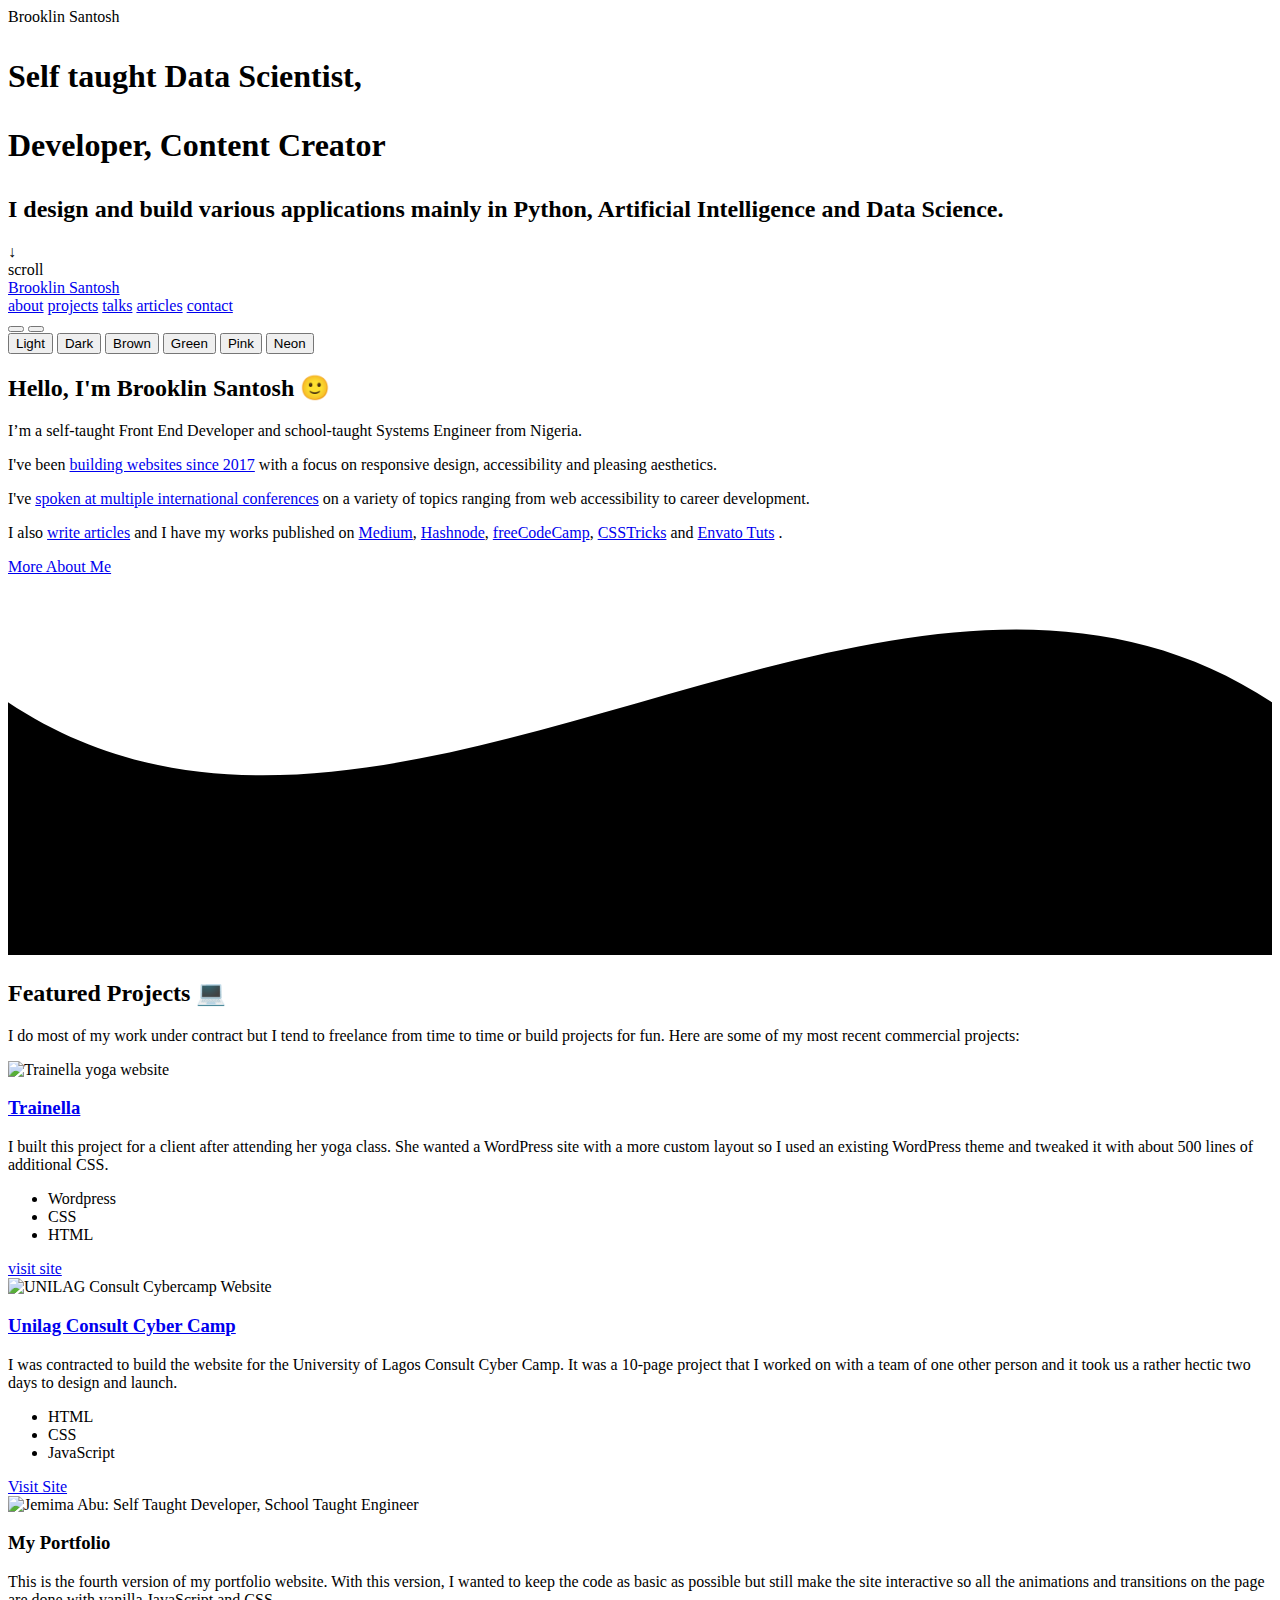
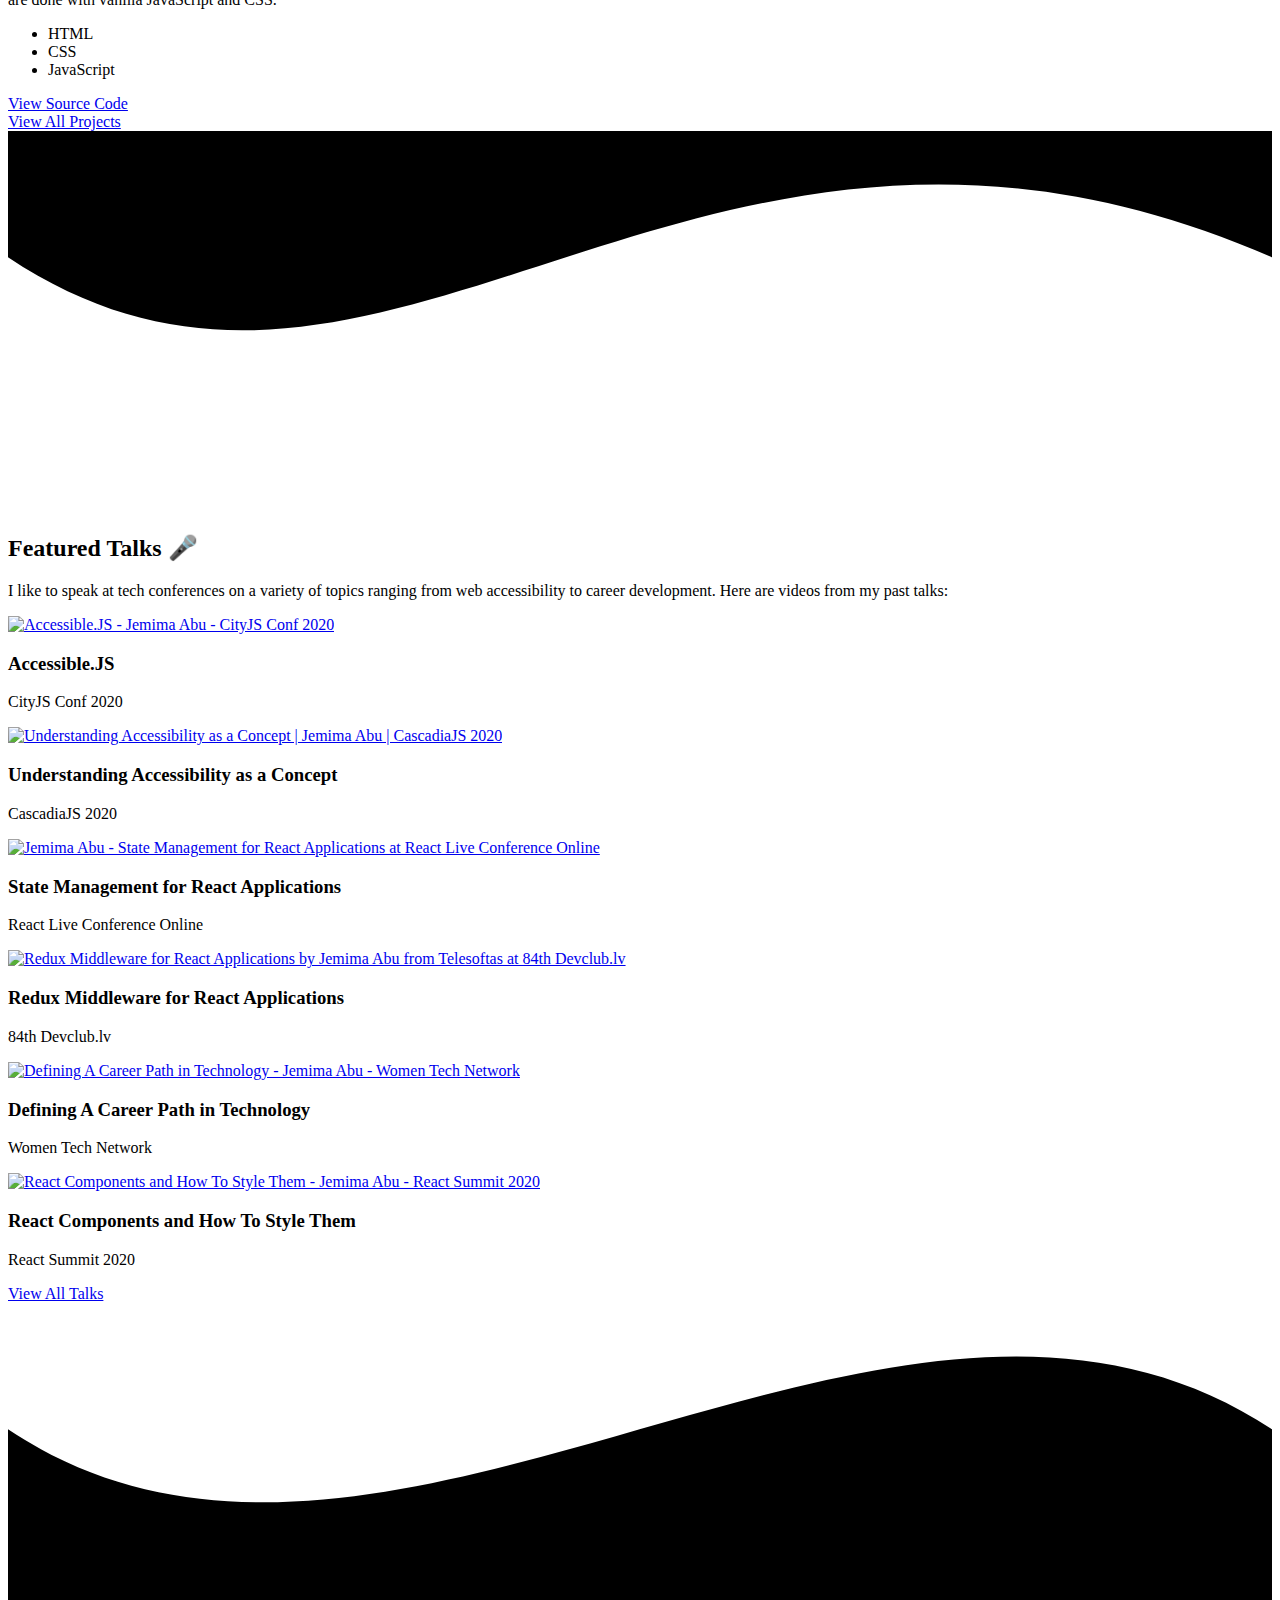
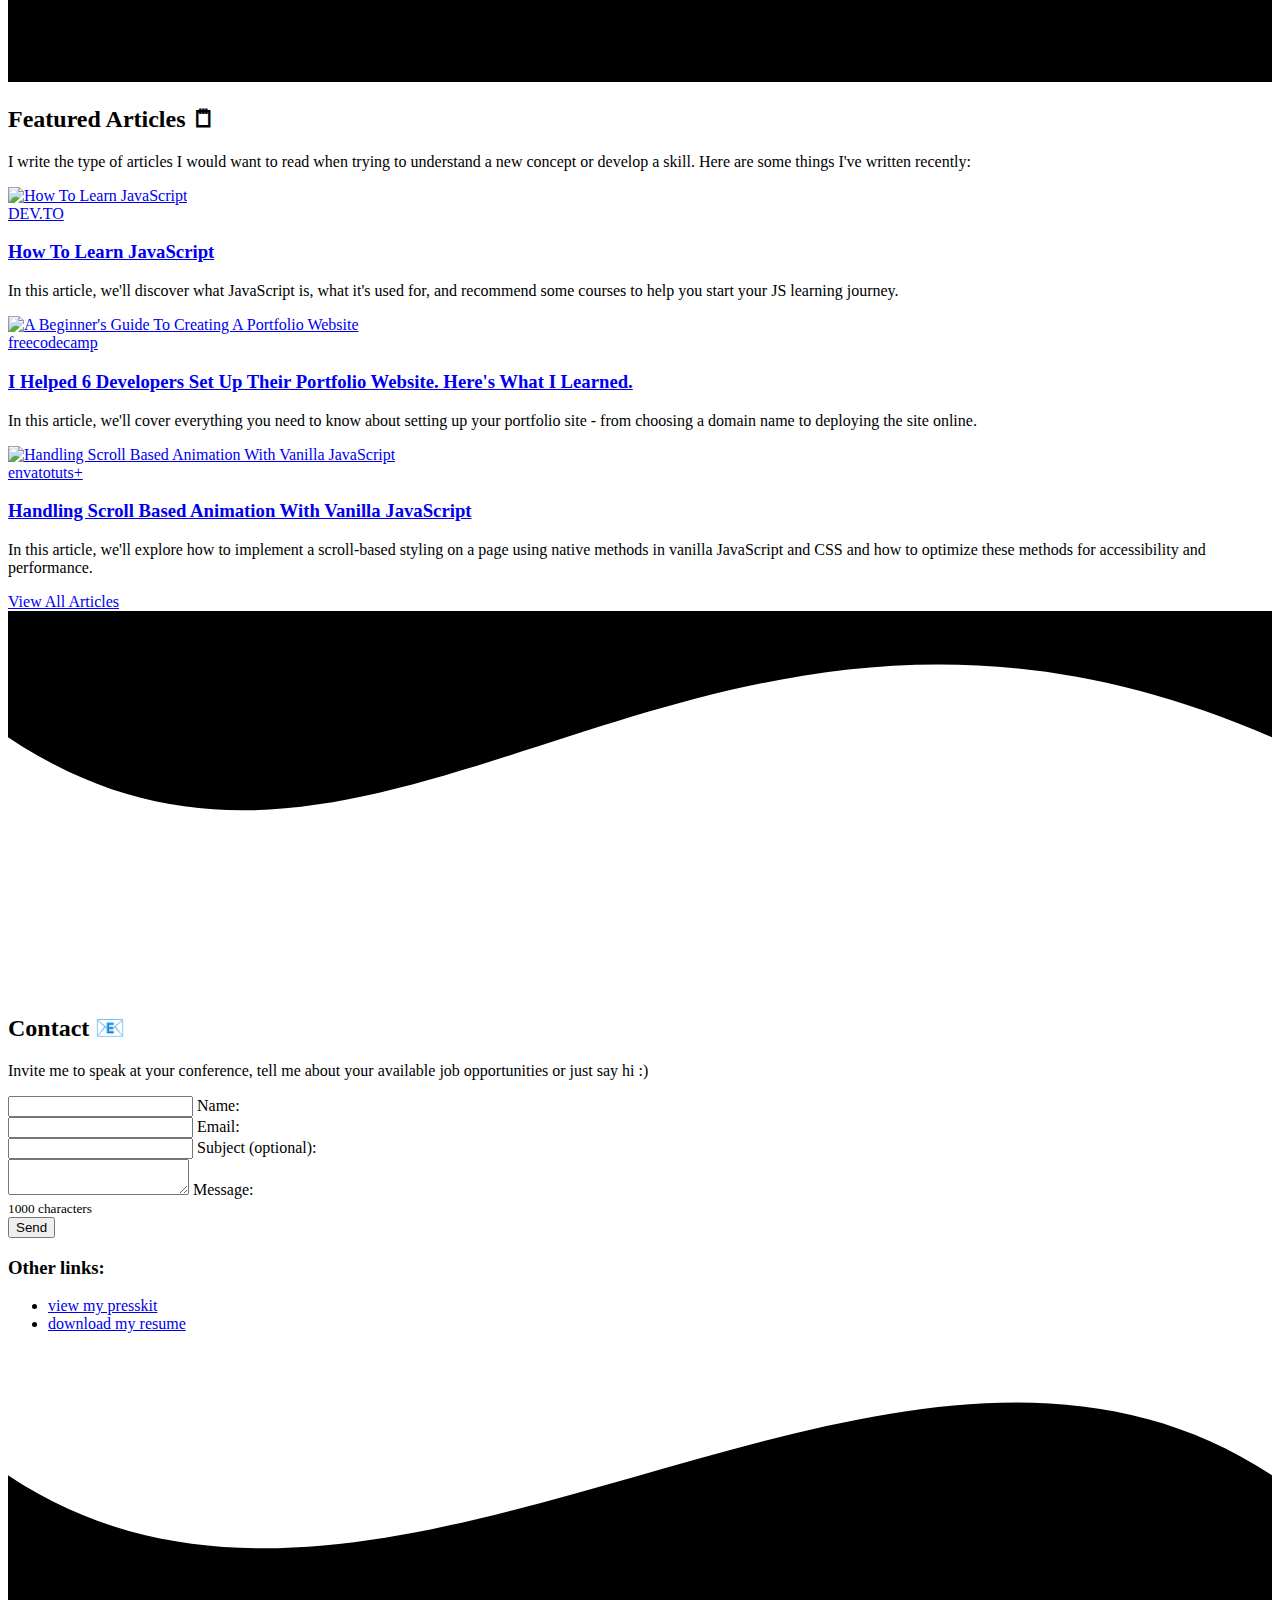
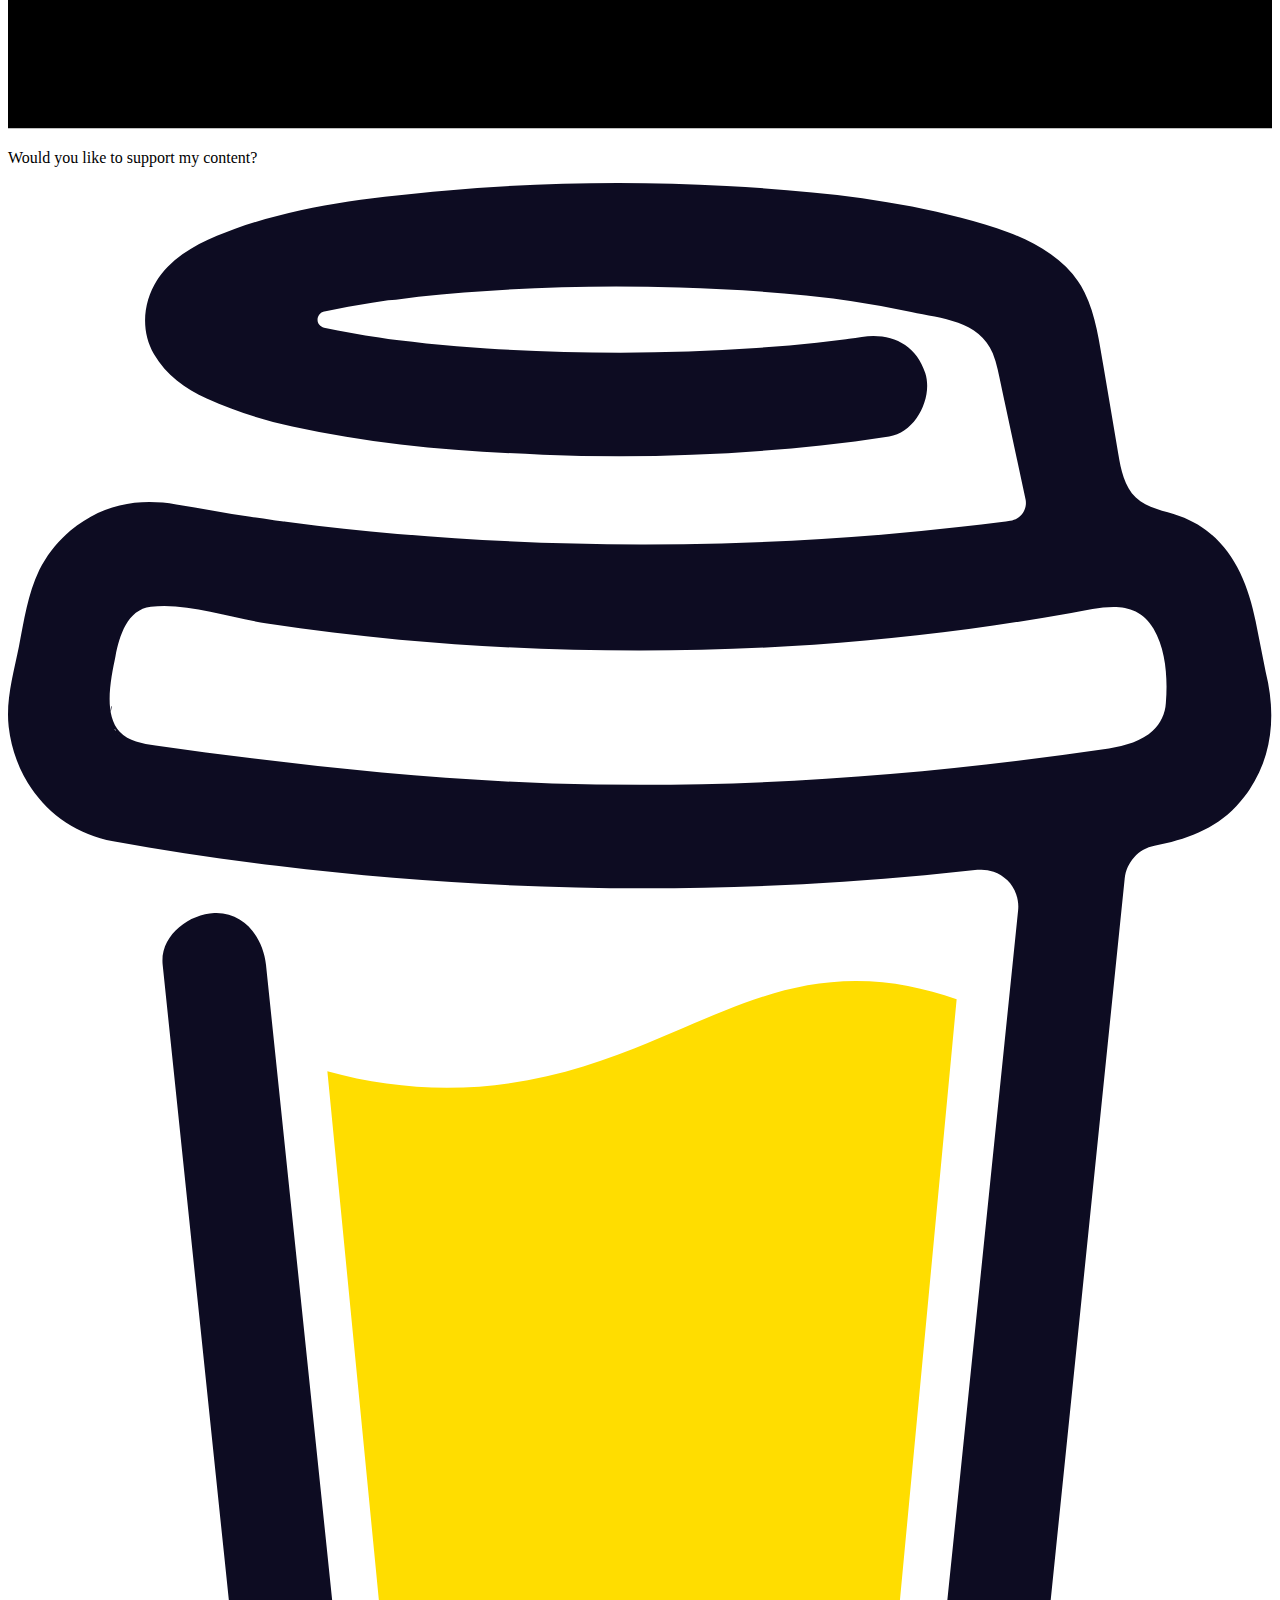
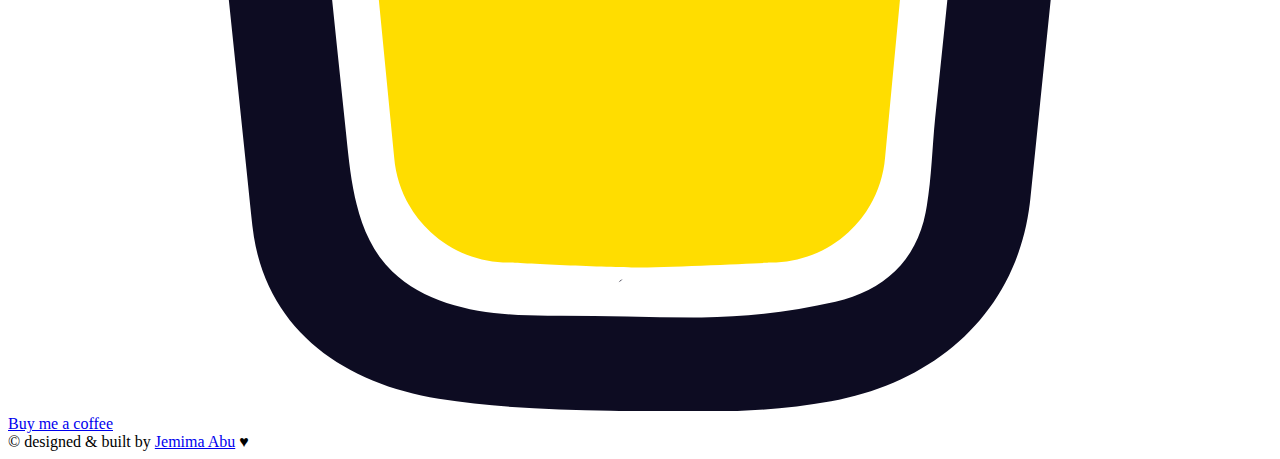
==== templates/index.html @ 24c290a9 "Moved the html files to templates folder" ====
<!DOCTYPE html>
<html lang="en">

<head>
  <meta charset="UTF-8" />
  <meta name="viewport" content="width=device-width, initial-scale=1.0" />
  <meta name="theme-color" content="#1a324c">
  <meta name="msapplication-navbutton-color" content="#1a324c">
  <meta name="apple-mobile-web-app-status-bar-style" content="black-translucent">
  <meta name="description"
    content="Jemima Abu is a self-taught Front End Developer and school-taught Systems Engineer from Lagos, Nigeria.">
  <link rel="stylesheet" href="static/css/main.css" />
  <link rel="stylesheet" href="static/css/index.css" />
  <link rel="apple-touch-icon" sizes="180x180" href="static/images/favicon/apple-touch-icon.png" />
  <link rel="icon" type="image/png" sizes="32x32" href="static/images/favicon/favicon-32x32.png" />
  <link rel="icon" type="image/png" sizes="16x16" href="static/images/favicon/favicon-16x16.png" />
  <link rel="preconnect" href="https://fonts.gstatic.com" />

  <!-- Google fonts -->
  <style>
    /* cyrillic-ext */
    @font-face {
      font-family: 'Inter';
      font-style: normal;
      font-weight: 300;
      font-display: swap;
      src: url(https://fonts.gstatic.com/s/inter/v3/UcC73FwrK3iLTeHuS_fvQtMwCp50KnMa2JL7W0Q5n-wU.woff2) format('woff2');
      unicode-range: U+0460-052F, U+1C80-1C88, U+20B4, U+2DE0-2DFF, U+A640-A69F, U+FE2E-FE2F;
    }

    /* cyrillic */
    @font-face {
      font-family: 'Inter';
      font-style: normal;
      font-weight: 300;
      font-display: swap;
      src: url(https://fonts.gstatic.com/s/inter/v3/UcC73FwrK3iLTeHuS_fvQtMwCp50KnMa0ZL7W0Q5n-wU.woff2) format('woff2');
      unicode-range: U+0400-045F, U+0490-0491, U+04B0-04B1, U+2116;
    }

    /* greek-ext */
    @font-face {
      font-family: 'Inter';
      font-style: normal;
      font-weight: 300;
      font-display: swap;
      src: url(https://fonts.gstatic.com/s/inter/v3/UcC73FwrK3iLTeHuS_fvQtMwCp50KnMa2ZL7W0Q5n-wU.woff2) format('woff2');
      unicode-range: U+1F00-1FFF;
    }

    /* greek */
    @font-face {
      font-family: 'Inter';
      font-style: normal;
      font-weight: 300;
      font-display: swap;
      src: url(https://fonts.gstatic.com/s/inter/v3/UcC73FwrK3iLTeHuS_fvQtMwCp50KnMa1pL7W0Q5n-wU.woff2) format('woff2');
      unicode-range: U+0370-03FF;
    }

    /* vietnamese */
    @font-face {
      font-family: 'Inter';
      font-style: normal;
      font-weight: 300;
      font-display: swap;
      src: url(https://fonts.gstatic.com/s/inter/v3/UcC73FwrK3iLTeHuS_fvQtMwCp50KnMa2pL7W0Q5n-wU.woff2) format('woff2');
      unicode-range: U+0102-0103, U+0110-0111, U+0128-0129, U+0168-0169, U+01A0-01A1, U+01AF-01B0, U+1EA0-1EF9, U+20AB;
    }

    /* latin-ext */
    @font-face {
      font-family: 'Inter';
      font-style: normal;
      font-weight: 300;
      font-display: swap;
      src: url(https://fonts.gstatic.com/s/inter/v3/UcC73FwrK3iLTeHuS_fvQtMwCp50KnMa25L7W0Q5n-wU.woff2) format('woff2');
      unicode-range: U+0100-024F, U+0259, U+1E00-1EFF, U+2020, U+20A0-20AB, U+20AD-20CF, U+2113, U+2C60-2C7F, U+A720-A7FF;
    }

    /* latin */
    @font-face {
      font-family: 'Inter';
      font-style: normal;
      font-weight: 300;
      font-display: swap;
      src: url(https://fonts.gstatic.com/s/inter/v3/UcC73FwrK3iLTeHuS_fvQtMwCp50KnMa1ZL7W0Q5nw.woff2) format('woff2');
      unicode-range: U+0000-00FF, U+0131, U+0152-0153, U+02BB-02BC, U+02C6, U+02DA, U+02DC, U+2000-206F, U+2074, U+20AC, U+2122, U+2191, U+2193, U+2212, U+2215, U+FEFF, U+FFFD;
    }

    /* cyrillic-ext */
    @font-face {
      font-family: 'Inter';
      font-style: normal;
      font-weight: 400;
      font-display: swap;
      src: url(https://fonts.gstatic.com/s/inter/v3/UcC73FwrK3iLTeHuS_fvQtMwCp50KnMa2JL7W0Q5n-wU.woff2) format('woff2');
      unicode-range: U+0460-052F, U+1C80-1C88, U+20B4, U+2DE0-2DFF, U+A640-A69F, U+FE2E-FE2F;
    }

    /* cyrillic */
    @font-face {
      font-family: 'Inter';
      font-style: normal;
      font-weight: 400;
      font-display: swap;
      src: url(https://fonts.gstatic.com/s/inter/v3/UcC73FwrK3iLTeHuS_fvQtMwCp50KnMa0ZL7W0Q5n-wU.woff2) format('woff2');
      unicode-range: U+0400-045F, U+0490-0491, U+04B0-04B1, U+2116;
    }

    /* greek-ext */
    @font-face {
      font-family: 'Inter';
      font-style: normal;
      font-weight: 400;
      font-display: swap;
      src: url(https://fonts.gstatic.com/s/inter/v3/UcC73FwrK3iLTeHuS_fvQtMwCp50KnMa2ZL7W0Q5n-wU.woff2) format('woff2');
      unicode-range: U+1F00-1FFF;
    }

    /* greek */
    @font-face {
      font-family: 'Inter';
      font-style: normal;
      font-weight: 400;
      font-display: swap;
      src: url(https://fonts.gstatic.com/s/inter/v3/UcC73FwrK3iLTeHuS_fvQtMwCp50KnMa1pL7W0Q5n-wU.woff2) format('woff2');
      unicode-range: U+0370-03FF;
    }

    /* vietnamese */
    @font-face {
      font-family: 'Inter';
      font-style: normal;
      font-weight: 400;
      font-display: swap;
      src: url(https://fonts.gstatic.com/s/inter/v3/UcC73FwrK3iLTeHuS_fvQtMwCp50KnMa2pL7W0Q5n-wU.woff2) format('woff2');
      unicode-range: U+0102-0103, U+0110-0111, U+0128-0129, U+0168-0169, U+01A0-01A1, U+01AF-01B0, U+1EA0-1EF9, U+20AB;
    }

    /* latin-ext */
    @font-face {
      font-family: 'Inter';
      font-style: normal;
      font-weight: 400;
      font-display: swap;
      src: url(https://fonts.gstatic.com/s/inter/v3/UcC73FwrK3iLTeHuS_fvQtMwCp50KnMa25L7W0Q5n-wU.woff2) format('woff2');
      unicode-range: U+0100-024F, U+0259, U+1E00-1EFF, U+2020, U+20A0-20AB, U+20AD-20CF, U+2113, U+2C60-2C7F, U+A720-A7FF;
    }

    /* latin */
    @font-face {
      font-family: 'Inter';
      font-style: normal;
      font-weight: 400;
      font-display: swap;
      src: url(https://fonts.gstatic.com/s/inter/v3/UcC73FwrK3iLTeHuS_fvQtMwCp50KnMa1ZL7W0Q5nw.woff2) format('woff2');
      unicode-range: U+0000-00FF, U+0131, U+0152-0153, U+02BB-02BC, U+02C6, U+02DA, U+02DC, U+2000-206F, U+2074, U+20AC, U+2122, U+2191, U+2193, U+2212, U+2215, U+FEFF, U+FFFD;
    }

    /* cyrillic-ext */
    @font-face {
      font-family: 'Inter';
      font-style: normal;
      font-weight: 500;
      font-display: swap;
      src: url(https://fonts.gstatic.com/s/inter/v3/UcC73FwrK3iLTeHuS_fvQtMwCp50KnMa2JL7W0Q5n-wU.woff2) format('woff2');
      unicode-range: U+0460-052F, U+1C80-1C88, U+20B4, U+2DE0-2DFF, U+A640-A69F, U+FE2E-FE2F;
    }

    /* cyrillic */
    @font-face {
      font-family: 'Inter';
      font-style: normal;
      font-weight: 500;
      font-display: swap;
      src: url(https://fonts.gstatic.com/s/inter/v3/UcC73FwrK3iLTeHuS_fvQtMwCp50KnMa0ZL7W0Q5n-wU.woff2) format('woff2');
      unicode-range: U+0400-045F, U+0490-0491, U+04B0-04B1, U+2116;
    }

    /* greek-ext */
    @font-face {
      font-family: 'Inter';
      font-style: normal;
      font-weight: 500;
      font-display: swap;
      src: url(https://fonts.gstatic.com/s/inter/v3/UcC73FwrK3iLTeHuS_fvQtMwCp50KnMa2ZL7W0Q5n-wU.woff2) format('woff2');
      unicode-range: U+1F00-1FFF;
    }

    /* greek */
    @font-face {
      font-family: 'Inter';
      font-style: normal;
      font-weight: 500;
      font-display: swap;
      src: url(https://fonts.gstatic.com/s/inter/v3/UcC73FwrK3iLTeHuS_fvQtMwCp50KnMa1pL7W0Q5n-wU.woff2) format('woff2');
      unicode-range: U+0370-03FF;
    }

    /* vietnamese */
    @font-face {
      font-family: 'Inter';
      font-style: normal;
      font-weight: 500;
      font-display: swap;
      src: url(https://fonts.gstatic.com/s/inter/v3/UcC73FwrK3iLTeHuS_fvQtMwCp50KnMa2pL7W0Q5n-wU.woff2) format('woff2');
      unicode-range: U+0102-0103, U+0110-0111, U+0128-0129, U+0168-0169, U+01A0-01A1, U+01AF-01B0, U+1EA0-1EF9, U+20AB;
    }

    /* latin-ext */
    @font-face {
      font-family: 'Inter';
      font-style: normal;
      font-weight: 500;
      font-display: swap;
      src: url(https://fonts.gstatic.com/s/inter/v3/UcC73FwrK3iLTeHuS_fvQtMwCp50KnMa25L7W0Q5n-wU.woff2) format('woff2');
      unicode-range: U+0100-024F, U+0259, U+1E00-1EFF, U+2020, U+20A0-20AB, U+20AD-20CF, U+2113, U+2C60-2C7F, U+A720-A7FF;
    }

    /* latin */
    @font-face {
      font-family: 'Inter';
      font-style: normal;
      font-weight: 500;
      font-display: swap;
      src: url(https://fonts.gstatic.com/s/inter/v3/UcC73FwrK3iLTeHuS_fvQtMwCp50KnMa1ZL7W0Q5nw.woff2) format('woff2');
      unicode-range: U+0000-00FF, U+0131, U+0152-0153, U+02BB-02BC, U+02C6, U+02DA, U+02DC, U+2000-206F, U+2074, U+20AC, U+2122, U+2191, U+2193, U+2212, U+2215, U+FEFF, U+FFFD;
    }

    /* cyrillic-ext */
    @font-face {
      font-family: 'Inter';
      font-style: normal;
      font-weight: 600;
      font-display: swap;
      src: url(https://fonts.gstatic.com/s/inter/v3/UcC73FwrK3iLTeHuS_fvQtMwCp50KnMa2JL7W0Q5n-wU.woff2) format('woff2');
      unicode-range: U+0460-052F, U+1C80-1C88, U+20B4, U+2DE0-2DFF, U+A640-A69F, U+FE2E-FE2F;
    }

    /* cyrillic */
    @font-face {
      font-family: 'Inter';
      font-style: normal;
      font-weight: 600;
      font-display: swap;
      src: url(https://fonts.gstatic.com/s/inter/v3/UcC73FwrK3iLTeHuS_fvQtMwCp50KnMa0ZL7W0Q5n-wU.woff2) format('woff2');
      unicode-range: U+0400-045F, U+0490-0491, U+04B0-04B1, U+2116;
    }

    /* greek-ext */
    @font-face {
      font-family: 'Inter';
      font-style: normal;
      font-weight: 600;
      font-display: swap;
      src: url(https://fonts.gstatic.com/s/inter/v3/UcC73FwrK3iLTeHuS_fvQtMwCp50KnMa2ZL7W0Q5n-wU.woff2) format('woff2');
      unicode-range: U+1F00-1FFF;
    }

    /* greek */
    @font-face {
      font-family: 'Inter';
      font-style: normal;
      font-weight: 600;
      font-display: swap;
      src: url(https://fonts.gstatic.com/s/inter/v3/UcC73FwrK3iLTeHuS_fvQtMwCp50KnMa1pL7W0Q5n-wU.woff2) format('woff2');
      unicode-range: U+0370-03FF;
    }

    /* vietnamese */
    @font-face {
      font-family: 'Inter';
      font-style: normal;
      font-weight: 600;
      font-display: swap;
      src: url(https://fonts.gstatic.com/s/inter/v3/UcC73FwrK3iLTeHuS_fvQtMwCp50KnMa2pL7W0Q5n-wU.woff2) format('woff2');
      unicode-range: U+0102-0103, U+0110-0111, U+0128-0129, U+0168-0169, U+01A0-01A1, U+01AF-01B0, U+1EA0-1EF9, U+20AB;
    }

    /* latin-ext */
    @font-face {
      font-family: 'Inter';
      font-style: normal;
      font-weight: 600;
      font-display: swap;
      src: url(https://fonts.gstatic.com/s/inter/v3/UcC73FwrK3iLTeHuS_fvQtMwCp50KnMa25L7W0Q5n-wU.woff2) format('woff2');
      unicode-range: U+0100-024F, U+0259, U+1E00-1EFF, U+2020, U+20A0-20AB, U+20AD-20CF, U+2113, U+2C60-2C7F, U+A720-A7FF;
    }

    /* latin */
    @font-face {
      font-family: 'Inter';
      font-style: normal;
      font-weight: 600;
      font-display: swap;
      src: url(https://fonts.gstatic.com/s/inter/v3/UcC73FwrK3iLTeHuS_fvQtMwCp50KnMa1ZL7W0Q5nw.woff2) format('woff2');
      unicode-range: U+0000-00FF, U+0131, U+0152-0153, U+02BB-02BC, U+02C6, U+02DA, U+02DC, U+2000-206F, U+2074, U+20AC, U+2122, U+2191, U+2193, U+2212, U+2215, U+FEFF, U+FFFD;
    }

    /* cyrillic-ext */
    @font-face {
      font-family: 'Inter';
      font-style: normal;
      font-weight: 700;
      font-display: swap;
      src: url(https://fonts.gstatic.com/s/inter/v3/UcC73FwrK3iLTeHuS_fvQtMwCp50KnMa2JL7W0Q5n-wU.woff2) format('woff2');
      unicode-range: U+0460-052F, U+1C80-1C88, U+20B4, U+2DE0-2DFF, U+A640-A69F, U+FE2E-FE2F;
    }

    /* cyrillic */
    @font-face {
      font-family: 'Inter';
      font-style: normal;
      font-weight: 700;
      font-display: swap;
      src: url(https://fonts.gstatic.com/s/inter/v3/UcC73FwrK3iLTeHuS_fvQtMwCp50KnMa0ZL7W0Q5n-wU.woff2) format('woff2');
      unicode-range: U+0400-045F, U+0490-0491, U+04B0-04B1, U+2116;
    }

    /* greek-ext */
    @font-face {
      font-family: 'Inter';
      font-style: normal;
      font-weight: 700;
      font-display: swap;
      src: url(https://fonts.gstatic.com/s/inter/v3/UcC73FwrK3iLTeHuS_fvQtMwCp50KnMa2ZL7W0Q5n-wU.woff2) format('woff2');
      unicode-range: U+1F00-1FFF;
    }

    /* greek */
    @font-face {
      font-family: 'Inter';
      font-style: normal;
      font-weight: 700;
      font-display: swap;
      src: url(https://fonts.gstatic.com/s/inter/v3/UcC73FwrK3iLTeHuS_fvQtMwCp50KnMa1pL7W0Q5n-wU.woff2) format('woff2');
      unicode-range: U+0370-03FF;
    }

    /* vietnamese */
    @font-face {
      font-family: 'Inter';
      font-style: normal;
      font-weight: 700;
      font-display: swap;
      src: url(https://fonts.gstatic.com/s/inter/v3/UcC73FwrK3iLTeHuS_fvQtMwCp50KnMa2pL7W0Q5n-wU.woff2) format('woff2');
      unicode-range: U+0102-0103, U+0110-0111, U+0128-0129, U+0168-0169, U+01A0-01A1, U+01AF-01B0, U+1EA0-1EF9, U+20AB;
    }

    /* latin-ext */
    @font-face {
      font-family: 'Inter';
      font-style: normal;
      font-weight: 700;
      font-display: swap;
      src: url(https://fonts.gstatic.com/s/inter/v3/UcC73FwrK3iLTeHuS_fvQtMwCp50KnMa25L7W0Q5n-wU.woff2) format('woff2');
      unicode-range: U+0100-024F, U+0259, U+1E00-1EFF, U+2020, U+20A0-20AB, U+20AD-20CF, U+2113, U+2C60-2C7F, U+A720-A7FF;
    }

    /* latin */
    @font-face {
      font-family: 'Inter';
      font-style: normal;
      font-weight: 700;
      font-display: swap;
      src: url(https://fonts.gstatic.com/s/inter/v3/UcC73FwrK3iLTeHuS_fvQtMwCp50KnMa1ZL7W0Q5nw.woff2) format('woff2');
      unicode-range: U+0000-00FF, U+0131, U+0152-0153, U+02BB-02BC, U+02C6, U+02DA, U+02DC, U+2000-206F, U+2074, U+20AC, U+2122, U+2191, U+2193, U+2212, U+2215, U+FEFF, U+FFFD;
    }

    /* cyrillic-ext */
    @font-face {
      font-family: 'Inter';
      font-style: normal;
      font-weight: 800;
      font-display: swap;
      src: url(https://fonts.gstatic.com/s/inter/v3/UcC73FwrK3iLTeHuS_fvQtMwCp50KnMa2JL7W0Q5n-wU.woff2) format('woff2');
      unicode-range: U+0460-052F, U+1C80-1C88, U+20B4, U+2DE0-2DFF, U+A640-A69F, U+FE2E-FE2F;
    }

    /* cyrillic */
    @font-face {
      font-family: 'Inter';
      font-style: normal;
      font-weight: 800;
      font-display: swap;
      src: url(https://fonts.gstatic.com/s/inter/v3/UcC73FwrK3iLTeHuS_fvQtMwCp50KnMa0ZL7W0Q5n-wU.woff2) format('woff2');
      unicode-range: U+0400-045F, U+0490-0491, U+04B0-04B1, U+2116;
    }

    /* greek-ext */
    @font-face {
      font-family: 'Inter';
      font-style: normal;
      font-weight: 800;
      font-display: swap;
      src: url(https://fonts.gstatic.com/s/inter/v3/UcC73FwrK3iLTeHuS_fvQtMwCp50KnMa2ZL7W0Q5n-wU.woff2) format('woff2');
      unicode-range: U+1F00-1FFF;
    }

    /* greek */
    @font-face {
      font-family: 'Inter';
      font-style: normal;
      font-weight: 800;
      font-display: swap;
      src: url(https://fonts.gstatic.com/s/inter/v3/UcC73FwrK3iLTeHuS_fvQtMwCp50KnMa1pL7W0Q5n-wU.woff2) format('woff2');
      unicode-range: U+0370-03FF;
    }

    /* vietnamese */
    @font-face {
      font-family: 'Inter';
      font-style: normal;
      font-weight: 800;
      font-display: swap;
      src: url(https://fonts.gstatic.com/s/inter/v3/UcC73FwrK3iLTeHuS_fvQtMwCp50KnMa2pL7W0Q5n-wU.woff2) format('woff2');
      unicode-range: U+0102-0103, U+0110-0111, U+0128-0129, U+0168-0169, U+01A0-01A1, U+01AF-01B0, U+1EA0-1EF9, U+20AB;
    }

    /* latin-ext */
    @font-face {
      font-family: 'Inter';
      font-style: normal;
      font-weight: 800;
      font-display: swap;
      src: url(https://fonts.gstatic.com/s/inter/v3/UcC73FwrK3iLTeHuS_fvQtMwCp50KnMa25L7W0Q5n-wU.woff2) format('woff2');
      unicode-range: U+0100-024F, U+0259, U+1E00-1EFF, U+2020, U+20A0-20AB, U+20AD-20CF, U+2113, U+2C60-2C7F, U+A720-A7FF;
    }

    /* latin */
    @font-face {
      font-family: 'Inter';
      font-style: normal;
      font-weight: 800;
      font-display: swap;
      src: url(https://fonts.gstatic.com/s/inter/v3/UcC73FwrK3iLTeHuS_fvQtMwCp50KnMa1ZL7W0Q5nw.woff2) format('woff2');
      unicode-range: U+0000-00FF, U+0131, U+0152-0153, U+02BB-02BC, U+02C6, U+02DA, U+02DC, U+2000-206F, U+2074, U+20AC, U+2122, U+2191, U+2193, U+2212, U+2215, U+FEFF, U+FFFD;
    }

    /* cyrillic-ext */
    @font-face {
      font-family: 'Inter';
      font-style: normal;
      font-weight: 900;
      font-display: swap;
      src: url(https://fonts.gstatic.com/s/inter/v3/UcC73FwrK3iLTeHuS_fvQtMwCp50KnMa2JL7W0Q5n-wU.woff2) format('woff2');
      unicode-range: U+0460-052F, U+1C80-1C88, U+20B4, U+2DE0-2DFF, U+A640-A69F, U+FE2E-FE2F;
    }

    /* cyrillic */
    @font-face {
      font-family: 'Inter';
      font-style: normal;
      font-weight: 900;
      font-display: swap;
      src: url(https://fonts.gstatic.com/s/inter/v3/UcC73FwrK3iLTeHuS_fvQtMwCp50KnMa0ZL7W0Q5n-wU.woff2) format('woff2');
      unicode-range: U+0400-045F, U+0490-0491, U+04B0-04B1, U+2116;
    }

    /* greek-ext */
    @font-face {
      font-family: 'Inter';
      font-style: normal;
      font-weight: 900;
      font-display: swap;
      src: url(https://fonts.gstatic.com/s/inter/v3/UcC73FwrK3iLTeHuS_fvQtMwCp50KnMa2ZL7W0Q5n-wU.woff2) format('woff2');
      unicode-range: U+1F00-1FFF;
    }

    /* greek */
    @font-face {
      font-family: 'Inter';
      font-style: normal;
      font-weight: 900;
      font-display: swap;
      src: url(https://fonts.gstatic.com/s/inter/v3/UcC73FwrK3iLTeHuS_fvQtMwCp50KnMa1pL7W0Q5n-wU.woff2) format('woff2');
      unicode-range: U+0370-03FF;
    }

    /* vietnamese */
    @font-face {
      font-family: 'Inter';
      font-style: normal;
      font-weight: 900;
      font-display: swap;
      src: url(https://fonts.gstatic.com/s/inter/v3/UcC73FwrK3iLTeHuS_fvQtMwCp50KnMa2pL7W0Q5n-wU.woff2) format('woff2');
      unicode-range: U+0102-0103, U+0110-0111, U+0128-0129, U+0168-0169, U+01A0-01A1, U+01AF-01B0, U+1EA0-1EF9, U+20AB;
    }

    /* latin-ext */
    @font-face {
      font-family: 'Inter';
      font-style: normal;
      font-weight: 900;
      font-display: swap;
      src: url(https://fonts.gstatic.com/s/inter/v3/UcC73FwrK3iLTeHuS_fvQtMwCp50KnMa25L7W0Q5n-wU.woff2) format('woff2');
      unicode-range: U+0100-024F, U+0259, U+1E00-1EFF, U+2020, U+20A0-20AB, U+20AD-20CF, U+2113, U+2C60-2C7F, U+A720-A7FF;
    }

    /* latin */
    @font-face {
      font-family: 'Inter';
      font-style: normal;
      font-weight: 900;
      font-display: swap;
      src: url(https://fonts.gstatic.com/s/inter/v3/UcC73FwrK3iLTeHuS_fvQtMwCp50KnMa1ZL7W0Q5nw.woff2) format('woff2');
      unicode-range: U+0000-00FF, U+0131, U+0152-0153, U+02BB-02BC, U+02C6, U+02DA, U+02DC, U+2000-206F, U+2074, U+20AC, U+2122, U+2191, U+2193, U+2212, U+2215, U+FEFF, U+FFFD;
    }
  </style>

  <!-- Global site tag (gtag.js) - Google Analytics -->
  <script async src="https://www.googletagmanager.com/gtag/js?id=G-Y3FM96129M"></script>
  <script>
    window.dataLayer = window.dataLayer || [];
    function gtag() { dataLayer.push(arguments); }
    gtag('js', new Date());

    gtag('config', 'G-Y3FM96129M');
  </script>

  <title>Brooklin Santosh</title>
</head>

<body>
  <header>
    <div class="fixed-header animate-background">
      <div class="container header-container">
        <div class="logo-container">
          <span class="logo animate-logo">Brooklin Santosh</span>
        </div>
        <div class="header-text">
          <h1>
            <p class="animate-text-1">Self taught Data Scientist,</p>
            <p class="animate-text-2">Developer, Content Creator</p>
          </h1>
        </div>
        <h2 class="animate-subtitle">
          I design and build various applications mainly in Python, Artificial Intelligence and Data Science.
        </h2>
        <div class="scroll-button animate-scroll" tabindex="0">
          <div class="arrow">↓</div> scroll
        </div>
      </div>
    </div>
  </header>
  <nav>
    <div class="container">
      <a href="/" class="nav-logo" title="Back to Homepage">
        Brooklin Santosh
      </a>
      <div class="nav-links">
        <a href="about" class="link">about</a>
        <a href="projects" class="link">projects</a>
        <a href="talks" class="link">talks</a>
        <a href="articles" class="link">articles</a>
        <a href="/#contact" class="link">contact</a>
        <div class="social-media">
          <a href="https://github.com/brooklinsantosh" title="Github">
            <i class="demo-icon icon-github-circled"></i>
          </a>
          <a href="https://www.youtube.com/@brooklinsantosh" title="Youtube">
            <i class="demo-icon icon-youtube-play"></i>
          </a>
          <a href="https://www.linkedin.com/in/brooklinsantosh/" title="LinkedIn">
            <i class="demo-icon icon-linkedin-squared"></i>
          </a>
          <a href="https://medium.com/@brooklinsantosh" title="Medium">
            <i class="demo-icon icon-medium"></i>
          </a>
          <a href="https://www.kaggle.com/brookie210" title="Kaggle">
            <i class="demo-icon icon-kaggle"></i>
          </a>
        </div>
      </div>
      <div class="nav-controls">
        <button id="menu-display" title="Show Menu" class="hamburger"></button>
        <button id="theme-display" title="Select a color scheme" class="control">
          <i class="demo-icon icon-cog"></i>
        </button>
      </div>
      <div class="theme-container">
        <button class="light theme-select" id="light-select" onclick="setTheme('light')" aria-label="Set light theme">
          <div class="theme-label">
            Light
          </div>
          <div class="theme">
            <div class="color background"></div>
            <div class="color shade-100"></div>
            <div class="color shade-300"></div>
            <div class="color shade-500"></div>
            <div class="color text"></div>
          </div>
        </button>
        <button class="dark theme-select" id="dark-select" onclick="setTheme('dark')"
          onkeydown="(e) => setThemeKey(e, 'dark')" aria-label="Set dark theme">
          <div class="theme-label">
            Dark
          </div>
          <div class="theme">
            <div class="color background"></div>
            <div class="color shade-100"></div>
            <div class="color shade-300"></div>
            <div class="color shade-500"></div>
            <div class="color text"></div>
          </div>
        </button>
        <button class="brown theme-select" id="brown-select" onclick="setTheme('brown')" aria-label="Set brown theme">
          <div class="theme-label">
            Brown
          </div>
          <div class="theme">
            <div class="color background"></div>
            <div class="color shade-100"></div>
            <div class="color shade-300"></div>
            <div class="color shade-500"></div>
            <div class="color text"></div>
          </div>
        </button>
        <button class="green theme-select" id="green-select" onclick="setTheme('green')" aria-label="Set green theme">
          <div class="theme-label">
            Green
          </div>
          <div class="theme">
            <div class="color background"></div>
            <div class="color shade-100"></div>
            <div class="color shade-300"></div>
            <div class="color shade-500"></div>
            <div class="color text"></div>
          </div>
        </button>
        <button class="pink theme-select" id="pink-select" onclick="setTheme('pink')" aria-label="Set pink theme">
          <div class="theme-label">
            Pink
          </div>
          <div class="theme">
            <div class="color background"></div>
            <div class="color shade-100"></div>
            <div class="color shade-300"></div>
            <div class="color shade-500"></div>
            <div class="color text"></div>
          </div>
        </button>
        <button class="neon theme-select" id="neon-select" onclick="setTheme('neon')" aria-label="Set pink theme">
          <div class="theme-label">
            Neon
          </div>
          <div class="theme">
            <div class="color background"></div>
            <div class="color shade-100"></div>
            <div class="color shade-300"></div>
            <div class="color shade-500"></div>
            <div class="color text"></div>
          </div>
        </button>
      </div>
    </div>
  </nav>
  <main>
    <section id="about">
      <div class="container inner-container">
        <div class="intro scroll-in">
          <h2 class="section-title">Hello, I'm Brooklin Santosh <span class="title-icon">&#128578;</span></h2>
          <div class="section-subtitle">
            <p> I’m a self-taught Front End Developer and school-taught Systems Engineer from Nigeria.</p>
            <p>
              I've been <a href="about#history">building websites since 2017</a> with a focus on responsive
              design,
              accessibility and pleasing
              aesthetics.</p>
            <p>
              I've <a href="talks">spoken at multiple international conferences</a> on a variety of topics
              ranging from web accessibility to
              career development.
            </p>
            <p>I also <a href="articles">write articles</a> and I have my works published on <a
                href="https://jemimaabu.medium.com/" target="_blank" rel="noopener">Medium</a>,
              <a href="https://blog.jemimaabu.com" target="_blank" rel="noopener">Hashnode</a>, <a
                href="https://www.freecodecamp.org/news/author/jemima/" target="_blank" rel="noopener">freeCodeCamp</a>,
              <a href="https://css-tricks.com/author/jemima/" target="_blank" rel="noopener">CSSTricks</a>
              and
              <a href="https://tutsplus.com/authors/jemima-abu" target="_blank" rel="noopener">Envato Tuts</a> .
            </p>
          </div>
          <div class="section-link">
            <a href="about" class="link-btn">More About Me</a>
          </div>
        </div>
      </div>
    </section>
    <div class="wave-border top">
      <svg viewBox="0 0 500 150" preserveAspectRatio="none" style="height: 100%; width: 100%;">
        <path d="M0.00,49.98 C149.99,150.00 349.20,-49.98 500.00,49.98 L500.00,150.00 L0.00,150.00 Z"
          style="stroke: none; fill: var(--shade-100)"></path>
        <path class="neon-path" d="M0.00,49.98 C149.99,150.00 349.20,-49.98 500.00,49.98"
          style="stroke: var(--neon-color);fill: none;"></path>
      </svg>
    </div>
    <section id="projects">
      <div class="container">
        <div class="title-container scroll-in">
          <h2 class="section-title">Featured Projects <span class="title-icon">&#128187;</span></h2>
          <p class="section-subtitle">
            I do most of my work under contract but I tend to freelance from time to time or build projects for fun.
            Here are some of my most recent commercial projects:
          </p>
        </div>
        <div class="project-container">
          <div class="project scroll-in">
            <div class="project-image">
              <img src="./static/images/projects/trainella.png" width="720" height="340" alt="Trainella yoga website">
            </div>
            <div class="project-content-container">
              <div class="project-content">
                <h3 class="project-title">
                  <a href="https://trainella.com" target="_blank" rel="noopener"> Trainella </a>
                </h3>
                <div class="project-description">
                  <p>I built this project for a client after attending her yoga class. She wanted a WordPress site with
                    a more custom layout so I used an existing WordPress theme and tweaked it with about 500 lines of
                    additional CSS.</p>
                  <!-- <p>
                    One Sunday in June, I attended a free yoga class that I saw online. After the class, I got to
                    talking
                    with the instructor and, when I mentioned that I was a web developer, she was like "What a
                    coincidence, I've been meaning to develop a website for my yoga classes."
                  </p>
                  <p>
                    Never one to look Serendipity in the mouth, I was like "Yeah sure I can do that". The catch was: she
                    wanted a WordPress site and I'd never actually built a WordPress site from scratch before.
                  </p>
                  <p>
                    After a lot of research and bumbling and mistaking wordpress.com for wordpress.org, I finally
                    managed
                    to set up the site with a WordPress theme that I tweaked with about 500 lines of additional CSS to
                    create a webpage we were both happy with.
                  </p> -->
                </div>
                <ul class="project-tags" title="Technologies used">
                  <li class="tag">Wordpress</li>
                  <li class="tag">CSS</li>
                  <li class="tag">HTML</li>
                </ul>
                <div class="project-links">
                  <a href="https://trainella.com" target="_blank" rel="noopener" class="link-btn">visit site</a>
                </div>
              </div>
            </div>
          </div>
          <div class="project scroll-in">
            <div class="project-image">
              <img src="./static/images/projects/cybercamp.png" width="720" height="340"
                alt="UNILAG Consult Cybercamp Website">
            </div>
            <div class="project-content-container">
              <div class="project-content">
                <h3 class="project-title">
                  <a href="http://unilagconsult.com.ng/cybercamp" target="_blank" rel="noopener">
                    Unilag Consult Cyber Camp
                  </a>
                </h3>
                <div class="project-description">
                  <p>
                    I was contracted to build the website for the University of Lagos Consult Cyber Camp.
                    It was a 10-page project that I worked on with a team of one other person and it took us a rather
                    hectic two days to design and launch.
                  </p>
                  <!-- <p>
                    The inspiration behind the design was something along the lines of: provide as much information as
                    possible and be easy to navigate so we stuck to a basic layout with minimal animations.
                  </p> -->
                </div>
                <ul class="project-tags">
                  <li class="tag">HTML</li>
                  <li class="tag">CSS</li>
                  <li class="tag">JavaScript</li>
                </ul>
                <div class="project-links">
                  <a href="http://unilagconsult.com.ng/cybercamp" target="_blank" rel="noopener"
                    class="link-btn">Visit Site</a>
                </div>
              </div>
            </div>
          </div>
          <div class="project scroll-in">
            <div class="project-image">
              <img src="./static/images/projects/portfolio.png" width="720" height="340"
                alt="Jemima Abu: Self Taught Developer, School Taught Engineer">
            </div>
            <div class="project-content-container">
              <div class="project-content">
                <h3 class="project-title">
                  My Portfolio
                </h3>
                <div class="project-description">
                  <p>
                    This is the fourth version of my portfolio website. With this version, I wanted to keep the code as
                    basic as possible but still make the site interactive so all the animations and transitions on the
                    page
                    are done with vanilla JavaScript and CSS.
                  </p>
                  <!-- <p>
                    Some of my favorite implemented features include the smart navigation (the menu only appears when
                    you
                    move up the page) and the theme selector (why choose one color scheme when you can have five).</li>
                  </p>
                  <p>
                    I also took user preferences into consideration (dark mode and
                    reduced animation is set according to the user's system settings) and provided content for browsers
                    with disabled JavaScript,although the functionality is limited.</p>
                  <p> I tried to make it as cross-browser compatible as possible it but if you find any errors on your
                    broswer, please send me a message
                    in the contact form and I'll work on it.
                  </p> -->
                </div>
                <ul class="project-tags">
                  <li class="tag">HTML</li>
                  <li class="tag">CSS</li>
                  <li class="tag">JavaScript</li>
                </ul>
                <div class="project-links">
                  <a href="https://github.com/jemimaabu/portfolio" target="_blank" rel="noopener" class="link-btn">View
                    Source Code</a>
                </div>
              </div>
            </div>
          </div>
        </div>
        <div class="section-link scroll-in">
          <a href="projects" class="link-btn">View All Projects</a>
        </div>
      </div>
    </section>
    <div class="wave-border bottom">
      <svg viewBox="0 0 500 150" preserveAspectRatio="none" style="height: 100%; width: 100%;">
        <path d="M0.00,49.98 C149.99,150.00 271.49,-49.98 500.00,49.98 L500.00,0.00 L0.00,0.00 Z"
          style="stroke: none; fill: var(--shade-100);"></path>
        <path class="neon-path" d="M0.00,49.98 C149.99,150.00 271.49,-49.98 500.00,49.98"
          style="stroke: var(--neon-color); fill: none;"></path>
      </svg>
    </div>
    <section id="talks">
      <div class="container">
        <div class="title-container scroll-in">
          <h2 class="section-title">Featured Talks <span class="title-icon">&#127908;</span></h2>
          <p class="section-subtitle">
            I like to speak at tech conferences on a variety of topics ranging from web accessibility to career
            development. Here are videos from my past talks:
          </p>
        </div>
        <div class="talks-container">
          <div class="card scroll-in">
            <div class="card-image">
              <a href="https://www.youtube.com/watch?v=lFzWAsA76DU"
                title="Accessible.JS - Jemima Abu - CityJS Conf 2020" target="_blank" rel="noopener">
                <img src="./static/images/talks/accessible-js.jpeg" alt="Accessible.JS - Jemima Abu - CityJS Conf 2020"
                  width="480" height="360">
              </a>
            </div>
            <div class="card-content">
              <h3 class="card-title">
                Accessible.JS
              </h3>
              <div class="card-description">
                <p>
                  CityJS Conf 2020
                </p>
              </div>
            </div>
          </div>
          <div class="card scroll-in">
            <div class="card-image">
              <a href="https://www.youtube.com/watch?v=QSXdTuD9Rak"
                title="Understanding Accessibility as a Concept | Jemima Abu | CascadiaJS 2020" target="_blank"
                rel="noopener">
                <img src="./static/images/talks/understanding-accessibility.jpeg"
                  alt="Understanding Accessibility as a Concept | Jemima Abu | CascadiaJS 2020" width="480"
                  height="360">
              </a>
            </div>
            <div class="card-content">
              <h3 class="card-title">
                Understanding Accessibility as a Concept
              </h3>
              <div class="card-description">
                <p>
                  CascadiaJS 2020
                </p>
              </div>
            </div>
          </div>
          <div class="card scroll-in">
            <div class="card-image">
              <a href="https://www.youtube.com/watch?v=a0CmIEH44vg"
                title="Jemima Abu - State Management for React Applications at React Live Conference Online"
                target="_blank" rel="noopener">
                <img src="./static/images/talks/state-management.jpeg"
                  alt="Jemima Abu - State Management for React Applications at React Live Conference Online" width="480"
                  height="360">
              </a>
            </div>
            <div class="card-content">
              <h3 class="card-title">
                State Management for React Applications
              </h3>
              <div class="card-description">
                <p>
                  React Live Conference Online
                </p>
              </div>
            </div>
          </div>
          <div class="card scroll-in">
            <div class="card-image">
              <a href="https://www.youtube.com/watch?v=TEvxRKd2suc"
                title="Redux Middleware for React Applications by Jemima Abu from  Telesoftas  at 84th Devclub.lv"
                target="_blank" rel="noopener">
                <img src="./static/images/talks/redux-middleware.jpeg"
                  alt="Redux Middleware for React Applications by Jemima Abu from  Telesoftas  at 84th Devclub.lv"
                  width="480" height="360">
              </a>
            </div>
            <div class="card-content">
              <h3 class="card-title">
                Redux Middleware for React Applications
              </h3>
              <div class="card-description">
                <p>
                  84th Devclub.lv
                </p>
              </div>
            </div>
          </div>
          <div class="card scroll-in">
            <div class="card-image">
              <a href="https://www.youtube.com/watch?v=YGPxUK5Ksuw"
                title="Defining A Career Path in Technology - Jemima Abu - Women Tech Network" target="_blank"
                rel="noopener">
                <img src="./static/images/talks/tech-career.jpeg"
                  alt="Defining A Career Path in Technology - Jemima Abu - Women Tech Network" width="480" height="360">
              </a>
            </div>
            <div class="card-content">
              <h3 class="card-title">
                Defining A Career Path in Technology
              </h3>
              <div class="card-description">
                <p>
                  Women Tech Network
                </p>
              </div>
            </div>
          </div>
          <div class="card scroll-in">
            <div class="card-image">
              <a href="https://www.youtube.com/watch?v=11NNrrbKKgU"
                title="React Components and How To Style Them - Jemima Abu - React Summit 2020" target="_blank"
                rel="noopener">
                <img src="./static/images/talks/react-style.jpeg"
                  alt="React Components and How To Style Them - Jemima Abu - React Summit 2020" width="480"
                  height="360">
              </a>
            </div>
            <div class="card-content">
              <h3 class="card-title">
                React Components and How To Style Them
              </h3>
              <div class="card-description">
                <p>
                  React Summit 2020
                </p>
              </div>
            </div>
          </div>
        </div>
        <div class="section-link scroll-in">
          <a href="talks" class="link-btn">View All Talks</a>
        </div>
      </div>
    </section>
    <div class="wave-border top">
      <svg viewBox="0 0 500 150" preserveAspectRatio="none" style="height: 100%; width: 100%;">
        <path d="M0.00,49.98 C149.99,150.00 349.20,-49.98 500.00,49.98 L500.00,150.00 L0.00,150.00 Z"
          style="stroke: none; fill: var(--shade-100)"></path>
        <path class="neon-path" d="M0.00,49.98 C149.99,150.00 349.20,-49.98 500.00,49.98"
          style="stroke: var(--neon-color);fill: none;"></path>
      </svg>
    </div>
    <section id="articles">
      <div class="container">
        <div class="title-container scroll-in">
          <h2 class="section-title">Featured Articles <span class="title-icon">&#128466;</span></h2>
          <p class="section-subtitle">
            I write the type of articles I would want to read when trying to understand a new concept or develop a
            skill. Here are some things I've written recently:
          </p>
        </div>
        <div class="articles-container">
          <div class="article scroll-in">
            <div class="article-image">
              <a href="https://dev.to/jemimaabu/how-to-learn-javascript-4g9a"
                target="_blank" rel="noopener">
                <img src="./static/images/articles/learn-javascript.png"
                  alt="How To Learn JavaScript">
              </a>
            </div>
            <div class="article-content">
              <div class="article-site">
                <a href="https://dev.to/jemimaabu/how-to-learn-javascript-4g9a"
                  target="_blank" rel="noopener">DEV.TO</a>
              </div>
              <h3 class="article-title">
                <a href="https://dev.to/jemimaabu/how-to-learn-javascript-4g9a"
                  target="_blank" rel="noopener">
                  How To Learn JavaScript
                </a>
              </h3>
              <div class="article-description">
                <p>
                  In this article, we'll discover what JavaScript is, what it's used for,
                  and recommend some courses to help you start your JS learning journey.
                </p>
              </div>
            </div>
          </div>
          <div class="article scroll-in">
            <div class="article-image">
              <a href="https://www.freecodecamp.org/news/beginners-guide-to-creating-a-portfolio-website/"
                target="_blank" rel="noopener">
                <img src="./static/images/articles/portfolio-guide.png"
                  alt="A Beginner's Guide To Creating A Portfolio Website">
              </a>
            </div>
            <div class="article-content">
              <div class="article-site">
                <a href="https://www.freecodecamp.org/news/beginners-guide-to-creating-a-portfolio-website/"
                  target="_blank" rel="noopener">freecodecamp</a>
              </div>
              <h3 class="article-title">
                <a href="https://www.freecodecamp.org/news/beginners-guide-to-creating-a-portfolio-website/"
                  target="_blank" rel="noopener">
                  I Helped 6 Developers Set Up Their Portfolio Website. Here's What I Learned.
                </a>
              </h3>
              <div class="article-description">
                <p>
                  In this article, we'll cover everything you need to know about setting up your portfolio site - from
                  choosing a domain name to deploying the site online.
                </p>
              </div>
            </div>
          </div>
          <div class="article scroll-in">
            <div class="article-image">
              <a href="https://webdesign.tutsplus.com/tutorials/animate-on-scroll-with-javascript--cms-36671"
                target="_blank" rel="noopener">
                <img src="./static/images/articles/js-scroll.png"
                  alt="Handling Scroll Based Animation With Vanilla JavaScript">
              </a>
            </div>
            <div class="article-content">
              <div class="article-site">
                <a href="https://webdesign.tutsplus.com/tutorials/animate-on-scroll-with-javascript--cms-36671"
                  target="_blank" rel="noopener">envatotuts+</a>
              </div>
              <h3 class="article-title">
                <a href="https://webdesign.tutsplus.com/tutorials/animate-on-scroll-with-javascript--cms-36671"
                  target="_blank" rel="noopener">
                  Handling Scroll Based Animation With Vanilla JavaScript
                </a>
              </h3>
              <div class="article-description">
                <p>
                  In this article, we'll explore how to implement a scroll-based styling on a page using native methods
                  in vanilla JavaScript and CSS and how to optimize these methods for accessibility and performance.
                </p>
              </div>
            </div>
          </div>
        </div>
        <div class="section-link scroll-in">
          <a href="articles" class="link-btn">View All Articles</a>
        </div>
      </div>
    </section>
    <div class="wave-border bottom">
      <svg viewBox="0 0 500 150" preserveAspectRatio="none" style="height: 100%; width: 100%;">
        <path d="M0.00,49.98 C149.99,150.00 271.49,-49.98 500.00,49.98 L500.00,0.00 L0.00,0.00 Z"
          style="stroke: none; fill: var(--shade-100);"></path>
        <path class="neon-path" d="M0.00,49.98 C149.99,150.00 271.49,-49.98 500.00,49.98"
          style="stroke: var(--neon-color); fill: none;"></path>
      </svg>
    </div>
    <section id="contact">
      <div class="container">
        <div class="title-container scroll-in">
          <h2 class="section-title">Contact <span class="title-icon">&#128231;</span></h2>
          <p class="section-subtitle">
            Invite me to speak at your conference, tell me about your available job opportunities or just say hi :)
          </p>
        </div>
        <div class="contact-content">
          <div class="form-container scroll-in">
            <noscript>This form won't work without JavaScript but you can send me a message on <a
                href="https://twitter.com/messages/compose?recipient_id=128661296"
                style="text-decoration: underline;">Twitter</a> or <a href="https://www.linkedin.com/in/jemimaabu"
                style="text-decoration: underline;">LinkedIn</a>.</noscript>
            <p class="success-message"></p>
            <form name="contact" method="POST" data-netlify="true" action="/?success#contact">
              <div class="input-container">
                <input type="text" id="name" name="name" required class="form-input" />
                <label for="name">Name:</label>
              </div>
              <div class="input-container">
                <input type="email" id="email" name="email" required class="form-input" />
                <label for="email">Email:</label>
              </div>
              <div class="input-container">
                <input type="text" id="subject" name="subject" class="form-input" />
                <label for="subject">Subject (optional):</label>
              </div>
              <div class="input-container">
                <textarea required maxlength="1000" id="message" name="message" class="form-input"></textarea>
                <label for="message">Message:<br> </label>
                <small>
                  <span id="message-count">1000</span> characters
                </small>
              </div>
              <div>
                <button type="submit" class="link-btn">Send</button>
              </div>
            </form>
          </div>
          <div class="links-container scroll-in">
            <h3>Other links:</h3>
            <ul>
              <li>
                <a href="presskit" class="contact-link">view my presskit</a>
              </li>
              <li>
                <a href="https://drive.google.com/file/d/1Ge2lk6c3_TyLs8J4I5N0aczREiQvuWqpOf2eUnWwzgQ/view"
                  class="contact-link">download my
                  resume</a>
              </li>
            </ul>
          </div>
        </div>
      </div>
    </section>
  </main>
  <div class="wave-border top">
    <svg viewBox="0 0 500 150" preserveAspectRatio="none" style="height: 100%; width: 100%;">
      <path d="M0.00,49.98 C149.99,150.00 349.20,-49.98 500.00,49.98 L500.00,150.00 L0.00,150.00 Z"
        style="stroke: none; fill: var(--shade-100)"></path>
      <path class="neon-path" d="M0.00,49.98 C149.99,150.00 349.20,-49.98 500.00,49.98"
        style="stroke: var(--neon-color);fill: none;"></path>
    </svg>
  </div>
  <footer>
    <div class="support container">
      <p>Would you like to support my content?</p>
      <link href="https://fonts.googleapis.com/css?family=Cookie&amp;display=swap" rel="stylesheet">
      <div class="bmc-btn-container"><a class="bmc-btn" target="_blank" rel="noopener"
          href="http://buymeacoffee.com/jemimaabu"><svg viewBox="0 0 884 1279" fill="none"
            xmlns="http://www.w3.org/2000/svg">
            <path d="M791.109 297.518L790.231 297.002L788.201 296.383C789.018 297.072 790.04 297.472 791.109 297.518Z"
              fill="#0D0C22"></path>
            <path d="M803.896 388.891L802.916 389.166L803.896 388.891Z" fill="#0D0C22"></path>
            <path
              d="M791.484 297.377C791.359 297.361 791.237 297.332 791.118 297.29C791.111 297.371 791.111 297.453 791.118 297.534C791.252 297.516 791.379 297.462 791.484 297.377Z"
              fill="#0D0C22"></path>
            <path d="M791.113 297.529H791.244V297.447L791.113 297.529Z" fill="#0D0C22"></path>
            <path
              d="M803.111 388.726L804.591 387.883L805.142 387.573L805.641 387.04C804.702 387.444 803.846 388.016 803.111 388.726Z"
              fill="#0D0C22"></path>
            <path d="M793.669 299.515L792.223 298.138L791.243 297.605C791.77 298.535 792.641 299.221 793.669 299.515Z"
              fill="#0D0C22"></path>
            <path
              d="M430.019 1186.18C428.864 1186.68 427.852 1187.46 427.076 1188.45L427.988 1187.87C428.608 1187.3 429.485 1186.63 430.019 1186.18Z"
              fill="#0D0C22"></path>
            <path
              d="M641.187 1144.63C641.187 1143.33 640.551 1143.57 640.705 1148.21C640.705 1147.84 640.86 1147.46 640.929 1147.1C641.015 1146.27 641.084 1145.46 641.187 1144.63Z"
              fill="#0D0C22"></path>
            <path
              d="M619.284 1186.18C618.129 1186.68 617.118 1187.46 616.342 1188.45L617.254 1187.87C617.873 1187.3 618.751 1186.63 619.284 1186.18Z"
              fill="#0D0C22"></path>
            <path
              d="M281.304 1196.06C280.427 1195.3 279.354 1194.8 278.207 1194.61C279.136 1195.06 280.065 1195.51 280.684 1195.85L281.304 1196.06Z"
              fill="#0D0C22"></path>
            <path
              d="M247.841 1164.01C247.704 1162.66 247.288 1161.35 246.619 1160.16C247.093 1161.39 247.489 1162.66 247.806 1163.94L247.841 1164.01Z"
              fill="#0D0C22"></path>
            <path class="logo-coffee"
              d="M472.623 590.836C426.682 610.503 374.546 632.802 306.976 632.802C278.71 632.746 250.58 628.868 223.353 621.274L270.086 1101.08C271.74 1121.13 280.876 1139.83 295.679 1153.46C310.482 1167.09 329.87 1174.65 349.992 1174.65C349.992 1174.65 416.254 1178.09 438.365 1178.09C462.161 1178.09 533.516 1174.65 533.516 1174.65C553.636 1174.65 573.019 1167.08 587.819 1153.45C602.619 1139.82 611.752 1121.13 613.406 1101.08L663.459 570.876C641.091 563.237 618.516 558.161 593.068 558.161C549.054 558.144 513.591 573.303 472.623 590.836Z"
              fill="#FFDD00"></path>
            <path d="M78.6885 386.132L79.4799 386.872L79.9962 387.182C79.5987 386.787 79.1603 386.435 78.6885 386.132Z"
              fill="#0D0C22"></path>
            <path class="logo-outline"
              d="M879.567 341.849L872.53 306.352C866.215 274.503 851.882 244.409 819.19 232.898C808.711 229.215 796.821 227.633 788.786 220.01C780.751 212.388 778.376 200.55 776.518 189.572C773.076 169.423 769.842 149.257 766.314 129.143C763.269 111.85 760.86 92.4243 752.928 76.56C742.604 55.2584 721.182 42.8009 699.88 34.559C688.965 30.4844 677.826 27.0375 666.517 24.2352C613.297 10.1947 557.342 5.03277 502.591 2.09047C436.875 -1.53577 370.983 -0.443234 305.422 5.35968C256.625 9.79894 205.229 15.1674 158.858 32.0469C141.91 38.224 124.445 45.6399 111.558 58.7341C95.7448 74.8221 90.5829 99.7026 102.128 119.765C110.336 134.012 124.239 144.078 138.985 150.737C158.192 159.317 178.251 165.846 198.829 170.215C256.126 182.879 315.471 187.851 374.007 189.968C438.887 192.586 503.87 190.464 568.44 183.618C584.408 181.863 600.347 179.758 616.257 177.304C634.995 174.43 647.022 149.928 641.499 132.859C634.891 112.453 617.134 104.538 597.055 107.618C594.095 108.082 591.153 108.512 588.193 108.942L586.06 109.252C579.257 110.113 572.455 110.915 565.653 111.661C551.601 113.175 537.515 114.414 523.394 115.378C491.768 117.58 460.057 118.595 428.363 118.647C397.219 118.647 366.058 117.769 334.983 115.722C320.805 114.793 306.661 113.611 292.552 112.177C286.134 111.506 279.733 110.801 273.333 110.009L267.241 109.235L265.917 109.046L259.602 108.134C246.697 106.189 233.792 103.953 221.025 101.251C219.737 100.965 218.584 100.249 217.758 99.2193C216.932 98.1901 216.482 96.9099 216.482 95.5903C216.482 94.2706 216.932 92.9904 217.758 91.9612C218.584 90.9319 219.737 90.2152 221.025 89.9293H221.266C232.33 87.5721 243.479 85.5589 254.663 83.8038C258.392 83.2188 262.131 82.6453 265.882 82.0832H265.985C272.988 81.6186 280.026 80.3625 286.994 79.5366C347.624 73.2301 408.614 71.0801 469.538 73.1014C499.115 73.9618 528.676 75.6996 558.116 78.6935C564.448 79.3474 570.746 80.0357 577.043 80.8099C579.452 81.1025 581.878 81.4465 584.305 81.7391L589.191 82.4445C603.438 84.5667 617.61 87.1419 631.708 90.1703C652.597 94.7128 679.422 96.1925 688.713 119.077C691.673 126.338 693.015 134.408 694.649 142.03L696.732 151.752C696.786 151.926 696.826 152.105 696.852 152.285C701.773 175.227 706.7 198.169 711.632 221.111C711.994 222.806 712.002 224.557 711.657 226.255C711.312 227.954 710.621 229.562 709.626 230.982C708.632 232.401 707.355 233.6 705.877 234.504C704.398 235.408 702.75 235.997 701.033 236.236H700.895L697.884 236.649L694.908 237.044C685.478 238.272 676.038 239.419 666.586 240.486C647.968 242.608 629.322 244.443 610.648 245.992C573.539 249.077 536.356 251.102 499.098 252.066C480.114 252.57 461.135 252.806 442.162 252.771C366.643 252.712 291.189 248.322 216.173 239.625C208.051 238.662 199.93 237.629 191.808 236.58C198.106 237.389 187.231 235.96 185.029 235.651C179.867 234.928 174.705 234.177 169.543 233.397C152.216 230.798 134.993 227.598 117.7 224.793C96.7944 221.352 76.8005 223.073 57.8906 233.397C42.3685 241.891 29.8055 254.916 21.8776 270.735C13.7217 287.597 11.2956 305.956 7.64786 324.075C4.00009 342.193 -1.67805 361.688 0.472751 380.288C5.10128 420.431 33.165 453.054 73.5313 460.35C111.506 467.232 149.687 472.807 187.971 477.556C338.361 495.975 490.294 498.178 641.155 484.129C653.44 482.982 665.708 481.732 677.959 480.378C681.786 479.958 685.658 480.398 689.292 481.668C692.926 482.938 696.23 485.005 698.962 487.717C701.694 490.429 703.784 493.718 705.08 497.342C706.377 500.967 706.846 504.836 706.453 508.665L702.633 545.797C694.936 620.828 687.239 695.854 679.542 770.874C671.513 849.657 663.431 928.434 655.298 1007.2C653.004 1029.39 650.71 1051.57 648.416 1073.74C646.213 1095.58 645.904 1118.1 641.757 1139.68C635.218 1173.61 612.248 1194.45 578.73 1202.07C548.022 1209.06 516.652 1212.73 485.161 1213.01C450.249 1213.2 415.355 1211.65 380.443 1211.84C343.173 1212.05 297.525 1208.61 268.756 1180.87C243.479 1156.51 239.986 1118.36 236.545 1085.37C231.957 1041.7 227.409 998.039 222.9 954.381L197.607 711.615L181.244 554.538C180.968 551.94 180.693 549.376 180.435 546.76C178.473 528.023 165.207 509.681 144.301 510.627C126.407 511.418 106.069 526.629 108.168 546.76L120.298 663.214L145.385 904.104C152.532 972.528 159.661 1040.96 166.773 1109.41C168.15 1122.52 169.44 1135.67 170.885 1148.78C178.749 1220.43 233.465 1259.04 301.224 1269.91C340.799 1276.28 381.337 1277.59 421.497 1278.24C472.979 1279.07 524.977 1281.05 575.615 1271.72C650.653 1257.95 706.952 1207.85 714.987 1130.13C717.282 1107.69 719.576 1085.25 721.87 1062.8C729.498 988.559 737.115 914.313 744.72 840.061L769.601 597.451L781.009 486.263C781.577 480.749 783.905 475.565 787.649 471.478C791.392 467.391 796.352 464.617 801.794 463.567C823.25 459.386 843.761 452.245 859.023 435.916C883.318 409.918 888.153 376.021 879.567 341.849ZM72.4301 365.835C72.757 365.68 72.1548 368.484 71.8967 369.792C71.8451 367.813 71.9483 366.058 72.4301 365.835ZM74.5121 381.94C74.6842 381.819 75.2003 382.508 75.7337 383.334C74.925 382.576 74.4089 382.009 74.4949 381.94H74.5121ZM76.5597 384.641C77.2996 385.897 77.6953 386.689 76.5597 384.641V384.641ZM80.672 387.979H80.7752C80.7752 388.1 80.9645 388.22 81.0333 388.341C80.9192 388.208 80.7925 388.087 80.6548 387.979H80.672ZM800.796 382.989C793.088 390.319 781.473 393.726 769.996 395.43C641.292 414.529 510.713 424.199 380.597 419.932C287.476 416.749 195.336 406.407 103.144 393.382C94.1102 392.109 84.3197 390.457 78.1082 383.798C66.4078 371.237 72.1548 345.944 75.2003 330.768C77.9878 316.865 83.3218 298.334 99.8572 296.355C125.667 293.327 155.64 304.218 181.175 308.09C211.917 312.781 242.774 316.538 273.745 319.36C405.925 331.405 540.325 329.529 671.92 311.91C695.906 308.686 719.805 304.941 743.619 300.674C764.835 296.871 788.356 289.731 801.175 311.703C809.967 326.673 811.137 346.701 809.778 363.615C809.359 370.984 806.139 377.915 800.779 382.989H800.796Z"
              fill="#0D0C22"></path>
          </svg>
          <span class="bmc-btn-text">Buy me a coffee</span></a></div>
    </div>
    <div class="container">
      <div class="social-media">
        <a href="https://github.com/brooklinsantosh" title="Github">
          <i class="demo-icon icon-github-circled"></i>
        </a>
        <a href="https://www.youtube.com/@brooklinsantosh" title="Youtube">
          <i class="demo-icon icon-youtube-play"></i>
        </a>
        <a href="https://www.linkedin.com/in/brooklinsantosh/" title="LinkedIn">
          <i class="demo-icon icon-linkedin-squared"></i>
        </a>
        <a href="https://medium.com/@brooklinsantosh" title="Medium">
          <i class="demo-icon icon-medium"></i>
        </a>
        <a href="https://www.kaggle.com/brookie210" title="Kaggle">
          <i class="demo-icon icon-kaggle"></i>
        </a>
      </div>
      <div class="copyright">
        &copy; designed & built by <a href="https://www.jemimaabu.com">Jemima Abu</a> <span
          class="heart">&hearts;</span>
      </div>
    </div>
  </footer>
</body>

<script src="./static/js/index.js"></script>
<script src="./static/js/landing-page.js"></script>

</html>
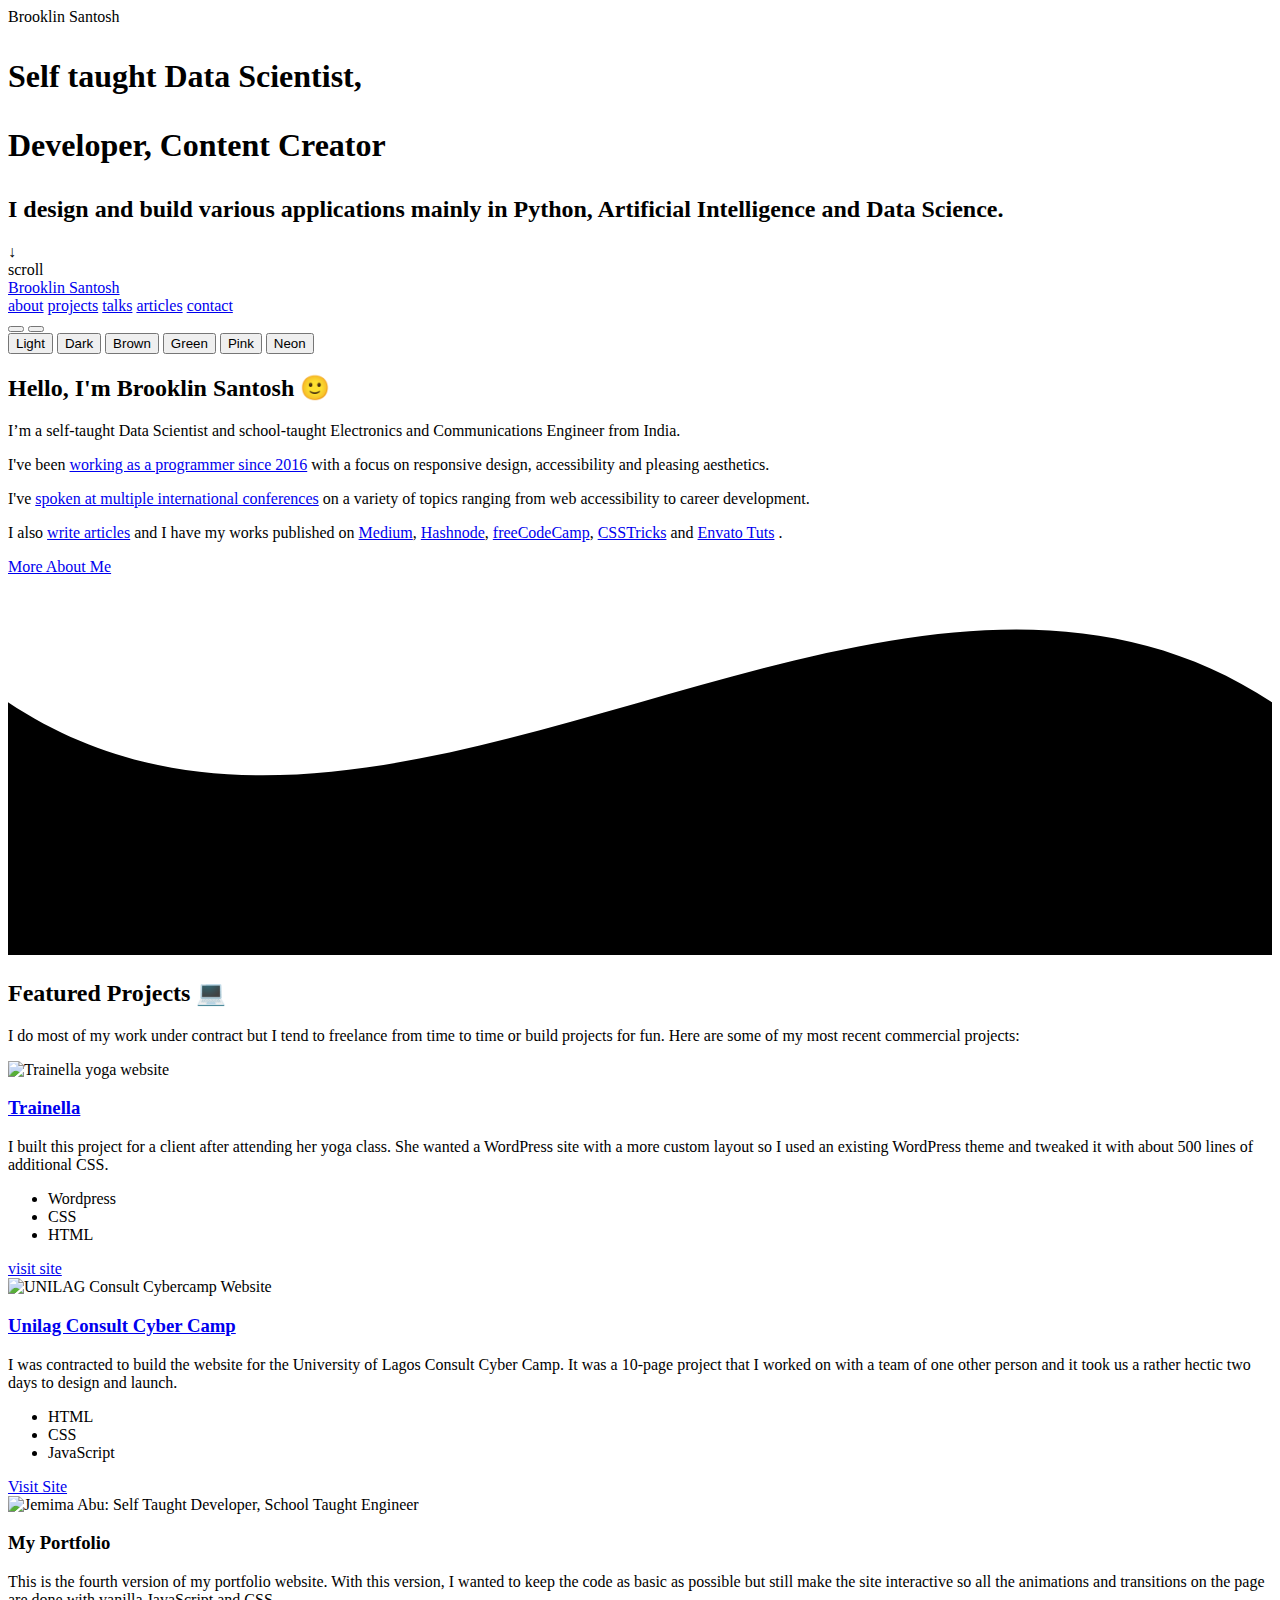
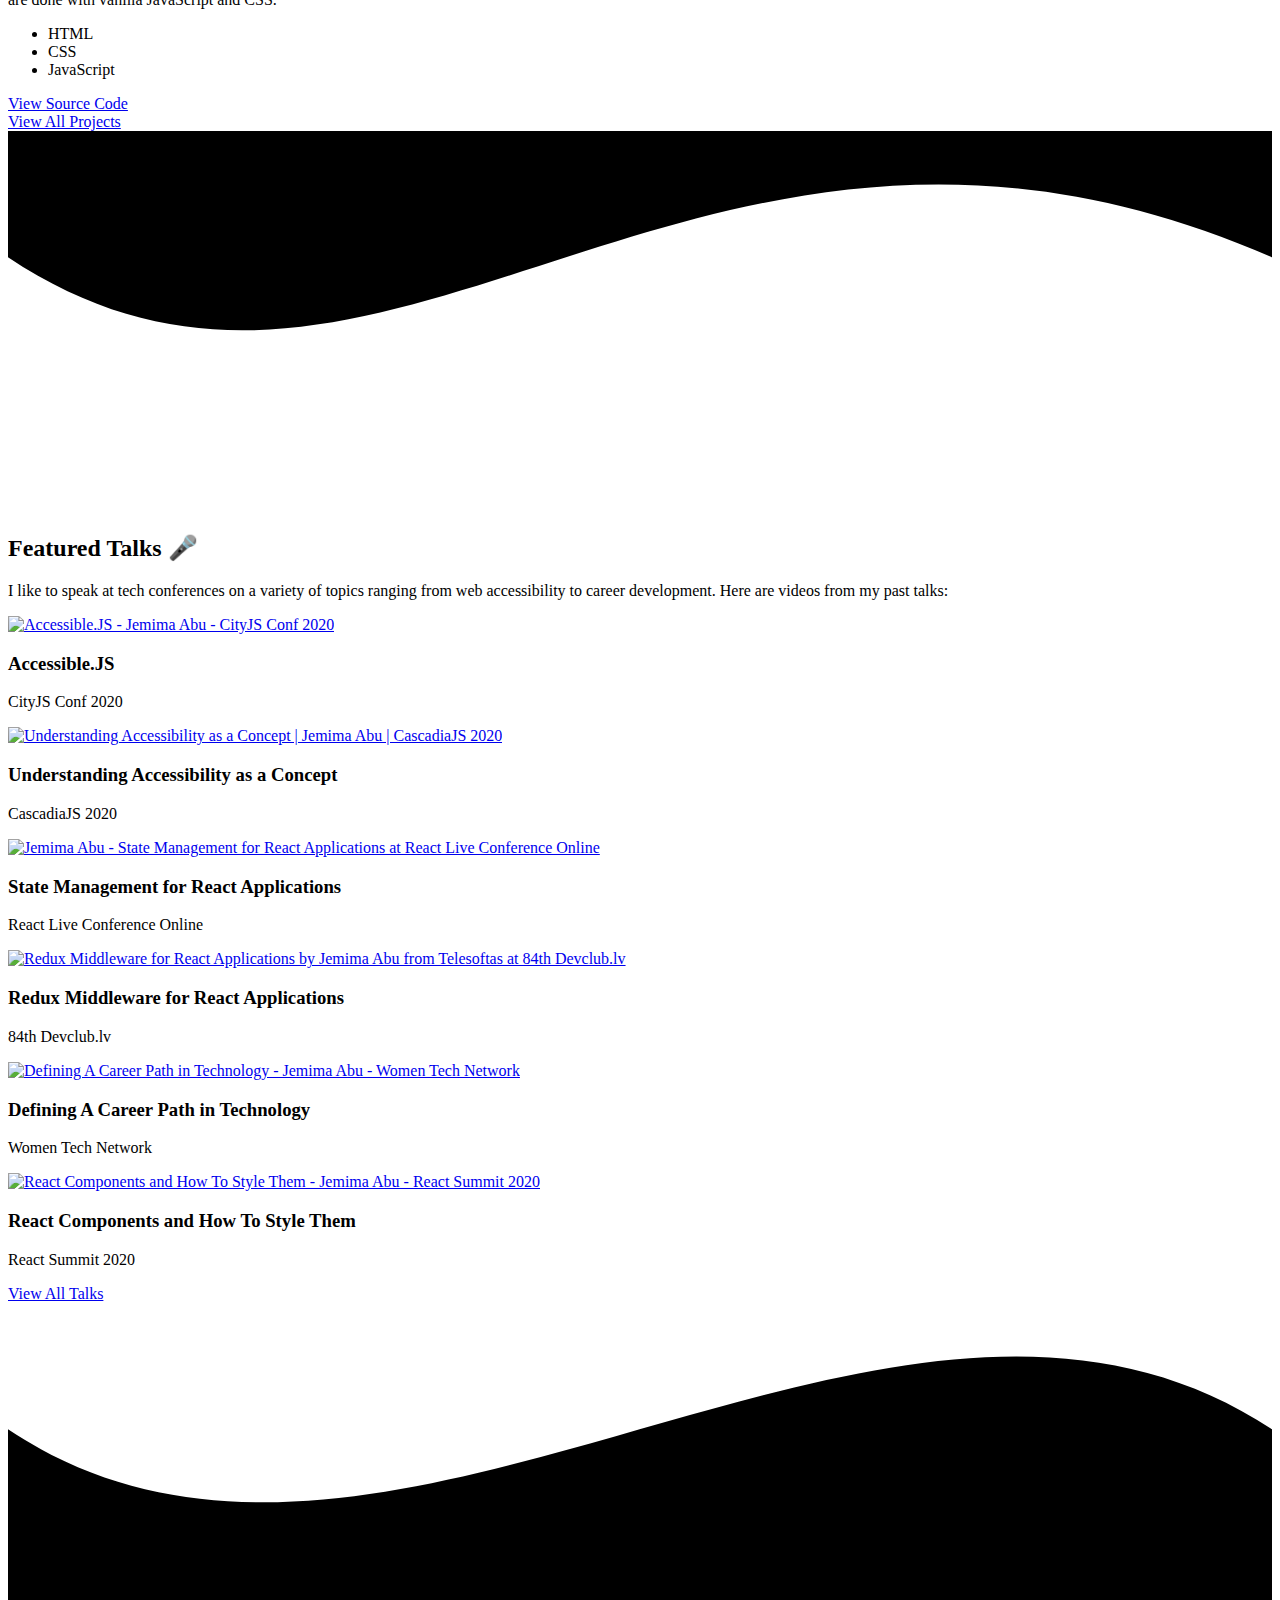
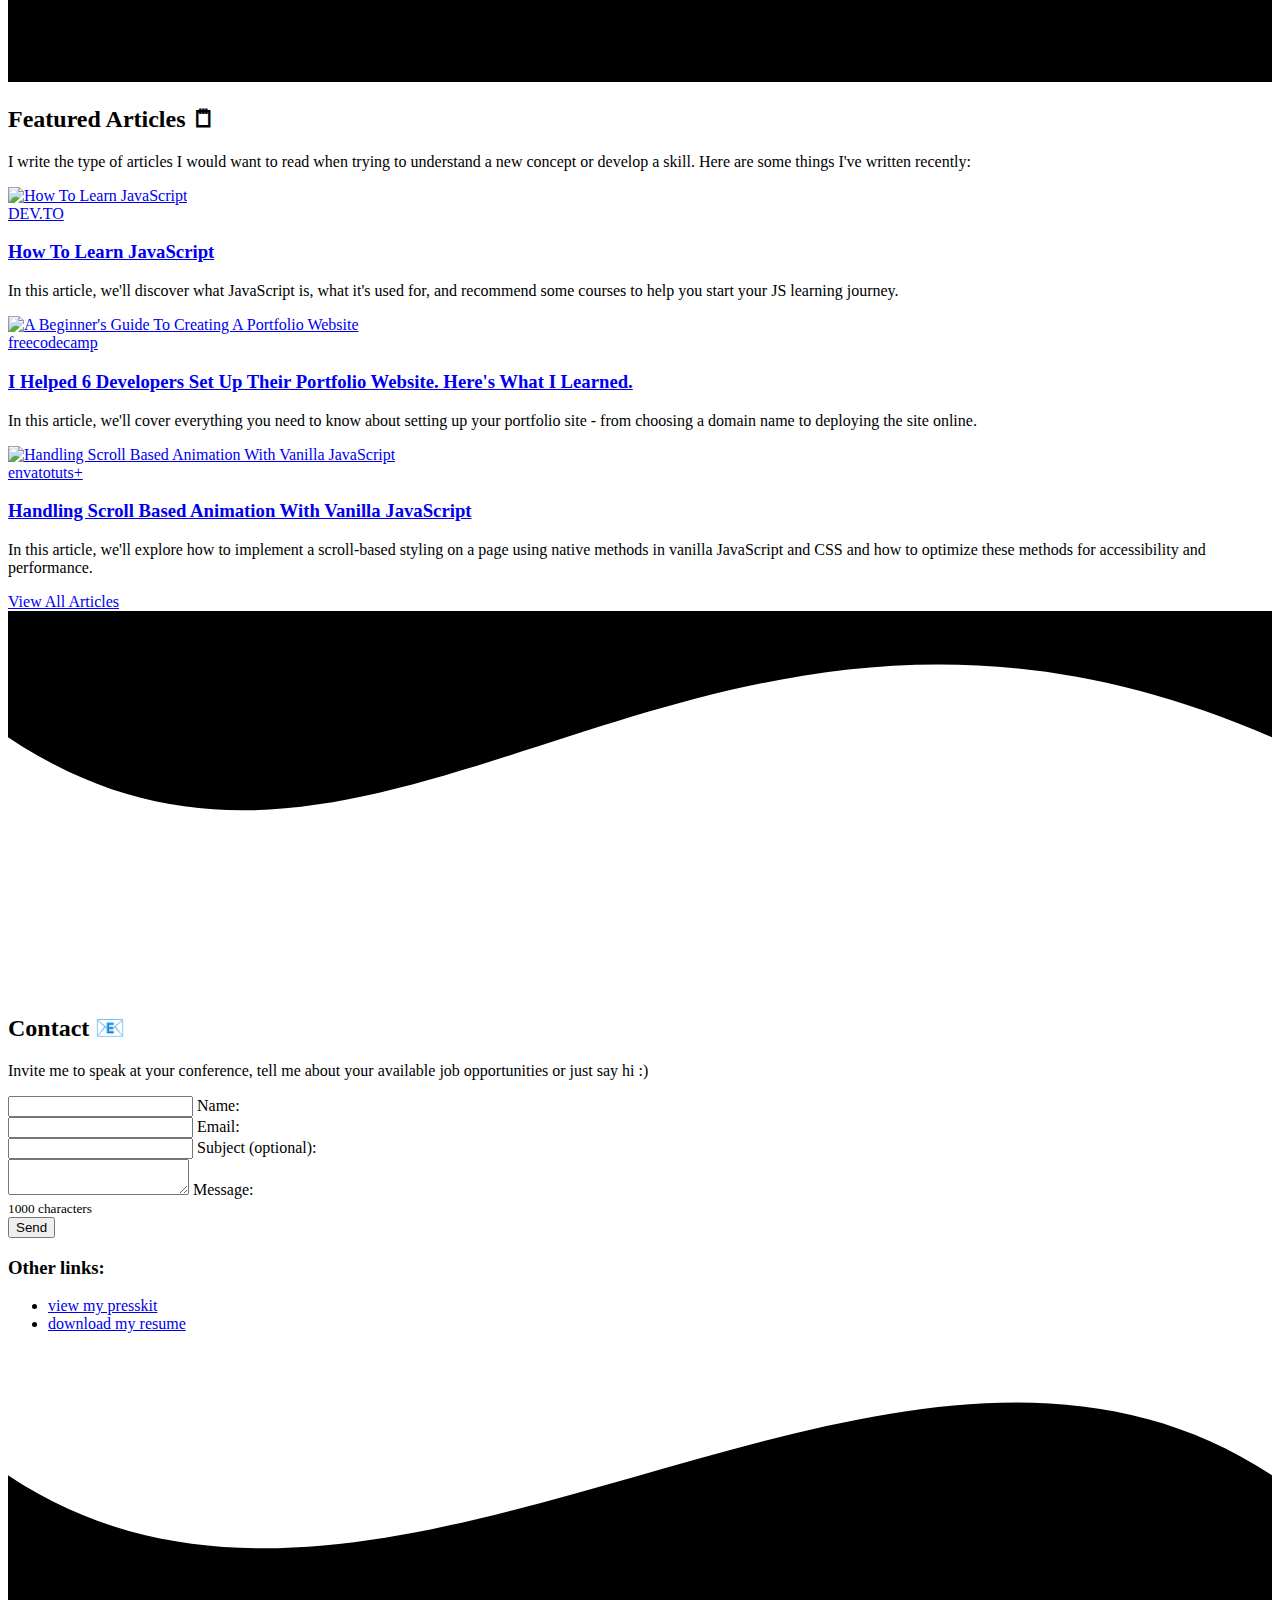
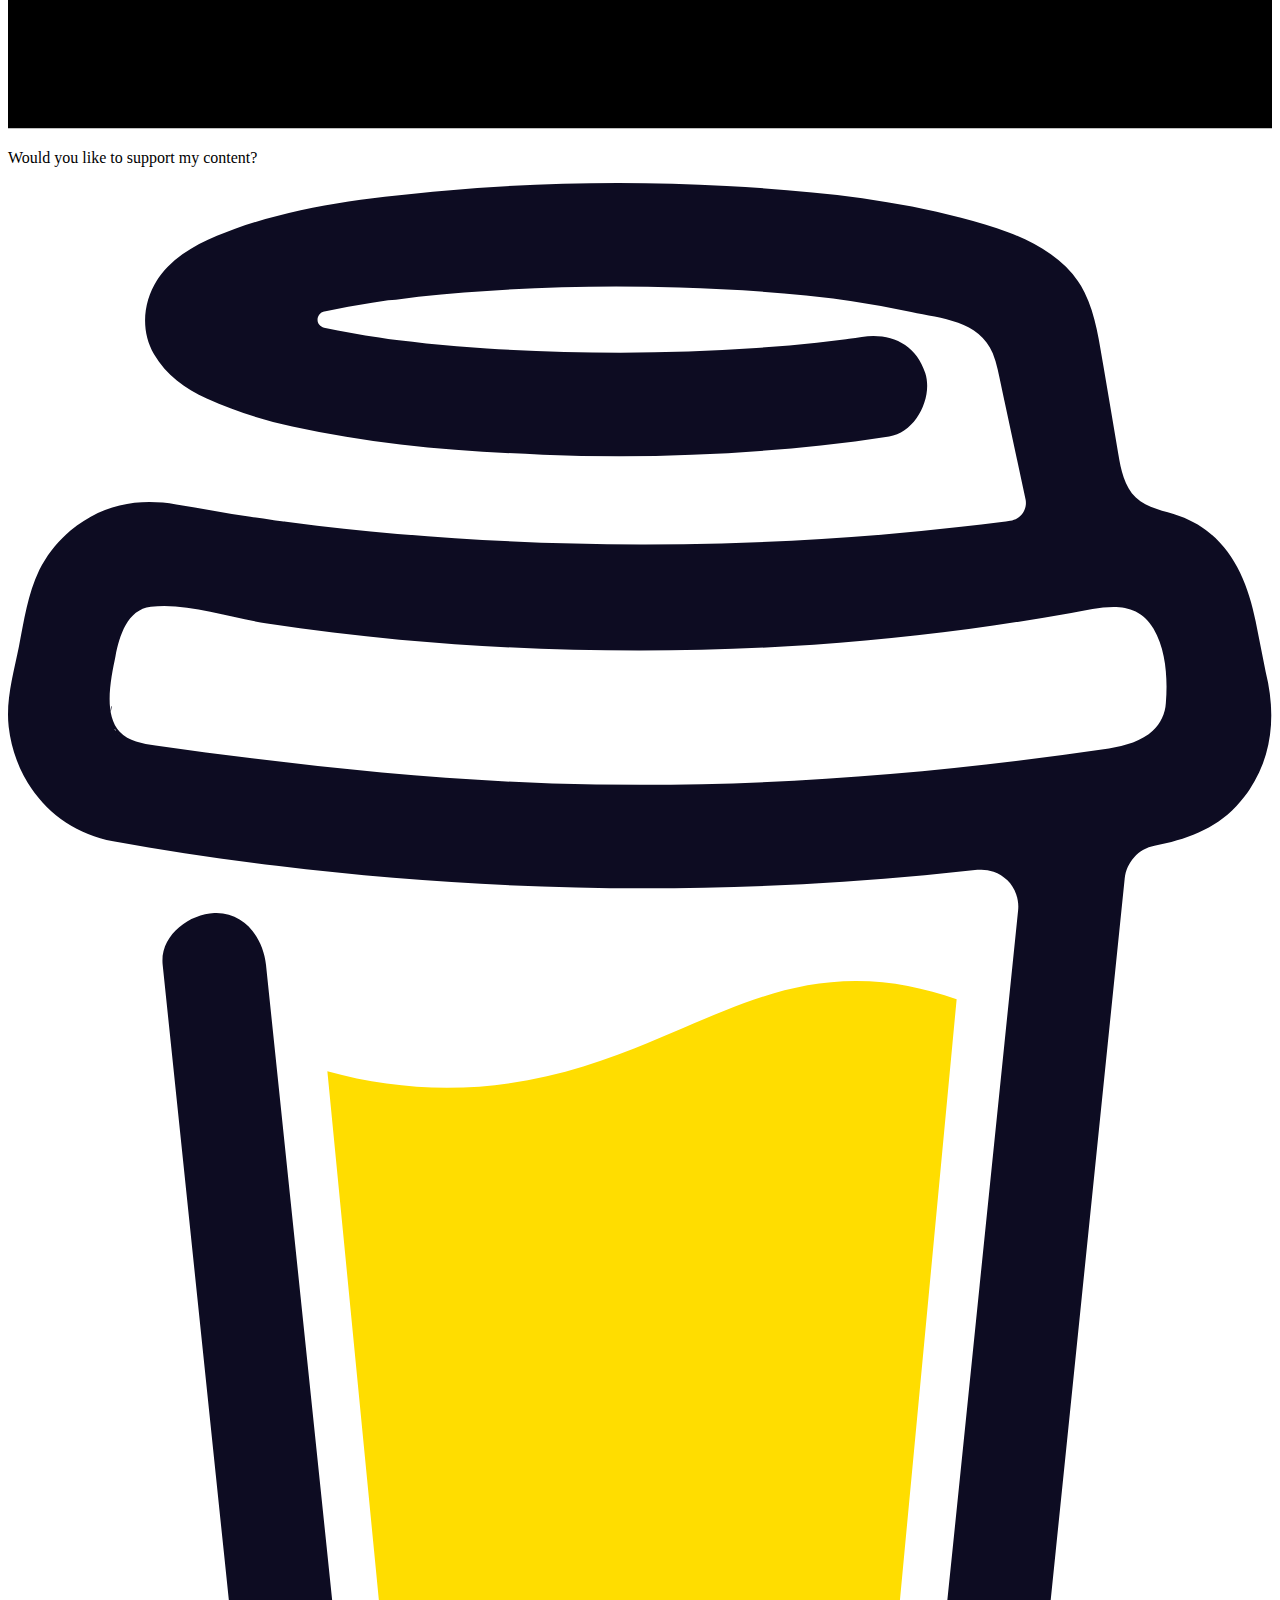
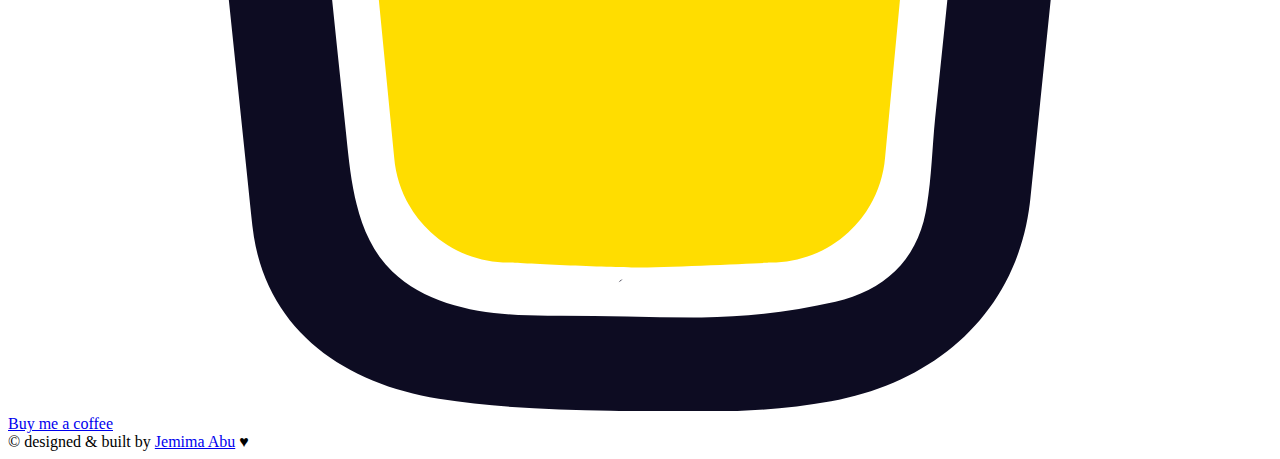
==== commit d5cfdc19: "Added app.py and worked on Index.html" ====
--- a/templates/index.html
+++ b/templates/index.html
@@ -8,12 +8,12 @@
   <meta name="msapplication-navbutton-color" content="#1a324c">
   <meta name="apple-mobile-web-app-status-bar-style" content="black-translucent">
   <meta name="description"
-    content="Jemima Abu is a self-taught Front End Developer and school-taught Systems Engineer from Lagos, Nigeria.">
-  <link rel="stylesheet" href="static/css/main.css" />
-  <link rel="stylesheet" href="static/css/index.css" />
-  <link rel="apple-touch-icon" sizes="180x180" href="static/images/favicon/apple-touch-icon.png" />
-  <link rel="icon" type="image/png" sizes="32x32" href="static/images/favicon/favicon-32x32.png" />
-  <link rel="icon" type="image/png" sizes="16x16" href="static/images/favicon/favicon-16x16.png" />
+    content="Brooklin Santosh is a self-taught Data Scientist and school-taught Systems Engineer from Lagos, Nigeria.">
+  <link rel="stylesheet" href="./static/css/main.css" />
+  <link rel="stylesheet" href="./static/css/index.css" />
+  <link rel="apple-touch-icon" sizes="180x180" href="./static/images/favicon/apple-touch-icon.png" />
+  <link rel="icon" type="image/png" sizes="32x32" href="./static/images/favicon/favicon-32x32.png" />
+  <link rel="icon" type="image/png" sizes="16x16" href="./static/images/favicon/favicon-16x16.png" />
   <link rel="preconnect" href="https://fonts.gstatic.com" />
 
   <!-- Google fonts -->
@@ -509,15 +509,15 @@
     }
   </style>
 
-  <!-- Global site tag (gtag.js) - Google Analytics -->
-  <script async src="https://www.googletagmanager.com/gtag/js?id=G-Y3FM96129M"></script>
+  <!-- Global site tag (gtag.js) - Google Analytics
+   <script async src="https://www.googletagmanager.com/gtag/js?id=G-Y3FM96129M"></script>
   <script>
     window.dataLayer = window.dataLayer || [];
     function gtag() { dataLayer.push(arguments); }
     gtag('js', new Date());
 
     gtag('config', 'G-Y3FM96129M');
-  </script>
+  </script> -->
 
   <title>Brooklin Santosh</title>
 </head>
@@ -662,9 +662,9 @@
         <div class="intro scroll-in">
           <h2 class="section-title">Hello, I'm Brooklin Santosh <span class="title-icon">&#128578;</span></h2>
           <div class="section-subtitle">
-            <p> I’m a self-taught Front End Developer and school-taught Systems Engineer from Nigeria.</p>
+            <p> I’m a self-taught Data Scientist and school-taught Electronics and Communications Engineer from India.</p>
             <p>
-              I've been <a href="about#history">building websites since 2017</a> with a focus on responsive
+              I've been <a href="about#history">working as a programmer since 2016</a> with a focus on responsive
               design,
               accessibility and pleasing
               aesthetics.</p>
